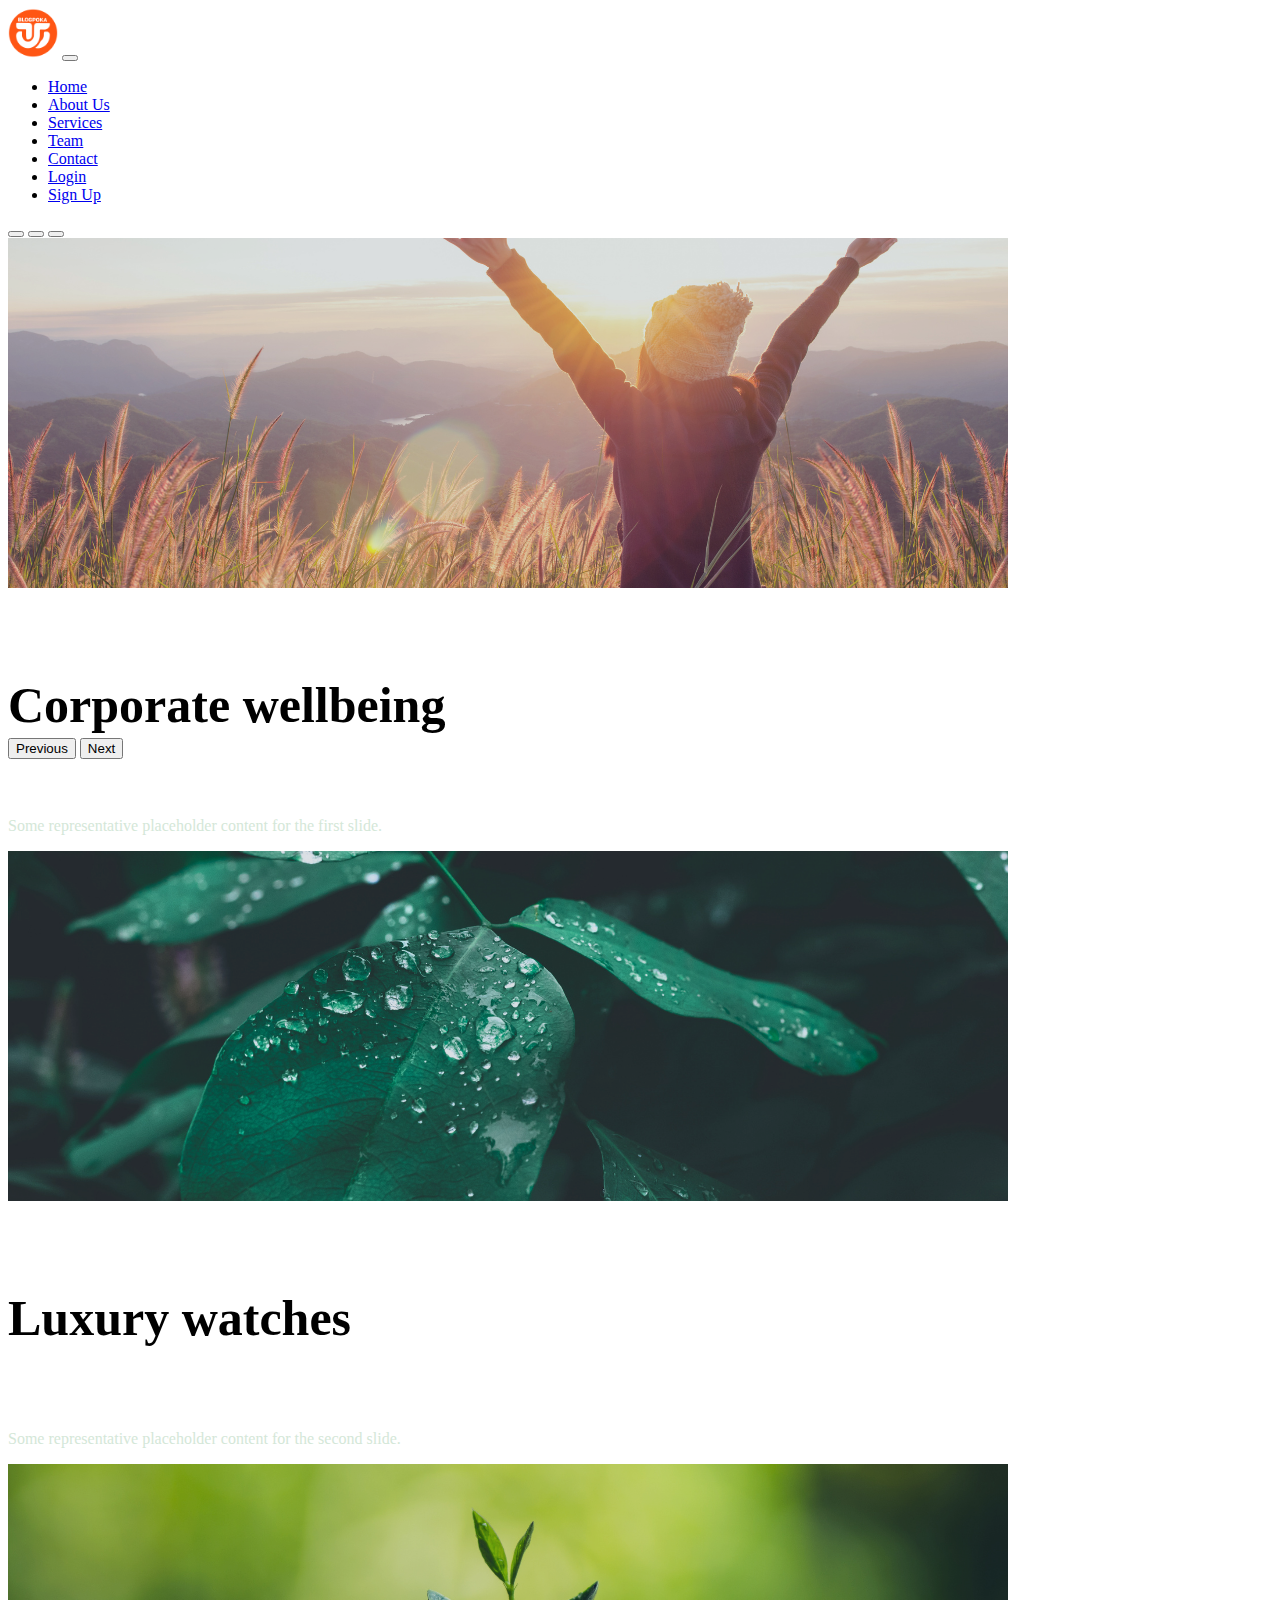
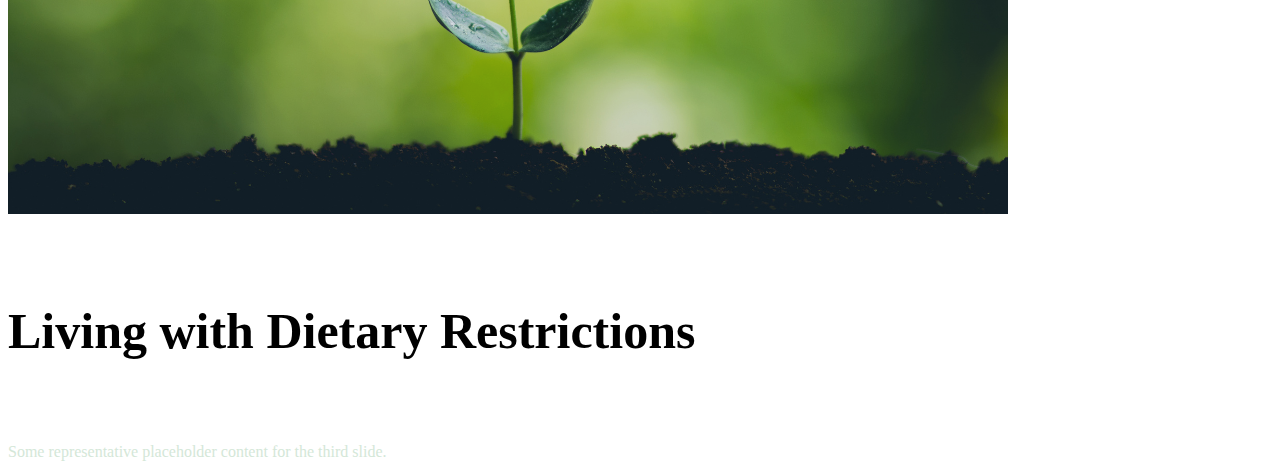
==== index.html @ 7d745b19 "update 1.0.2" ====
<!DOCTYPE html>
<html>
    <head>
        <meta charset="utf-8">
        <meta http-equiv="X-UA-Compatible" content="IE=edge">
        <title></title>
        <meta name="description" content="">
        <meta name="viewport" content="width=device-width, initial-scale=1">
        <link href="https://cdn.jsdelivr.net/npm/bootstrap@5.1.3/dist/css/bootstrap.min.css" rel="stylesheet" integrity="sha384-1BmE4kWBq78iYhFldvKuhfTAU6auU8tT94WrHftjDbrCEXSU1oBoqyl2QvZ6jIW3" crossorigin="anonymous">
        <script src="https://cdn.jsdelivr.net/npm/bootstrap@5.0.2/dist/js/bootstrap.bundle.min.js" integrity="sha384-MrcW6ZMFYlzcLA8Nl+NtUVF0sA7MsXsP1UyJoMp4YLEuNSfAP+JcXn/tWtIaxVXM" crossorigin="anonymous"></script>
        <link rel="icon" type="image/x-icon" href="./img/logo.png">
        <link rel="stylesheet" href="./css/style.css">
    </head>
    <body>
        <nav class="navbar navbar-expand-lg navbar-light bg-light">
            <div class="container-fluid">
                <img src="./img/logo.png" alt="Blogpoka" class="navbar-brand main-logo">
              <button class="navbar-toggler" type="button" data-bs-toggle="collapse" data-bs-target="#navbarNav" aria-controls="navbarNav" aria-expanded="false" aria-label="Toggle navigation">
                <span class="navbar-toggler-icon"></span>
              </button>
              <div class="collapse navbar-collapse justify-content-center" id="navbarNav">
                <ul class="navbar-nav">
                  <li class="nav-item">
                    <a class="nav-link active" aria-current="page" href="./index.html">Home</a>
                  </li>
                  <li class="nav-item">
                    <a class="nav-link" href="./about.html">About Us</a>
                  </li>
                  <li class="nav-item">
                    <a class="nav-link" href="./services.html">Services</a>
                  </li>
                  <li class="nav-item">
                      <a class="nav-link" href="./team.html">Team</a>
                  </li>
                  <li class="nav-item">
                  <a class="nav-link" href="./contact.html">Contact</a>
                  </li>
                  <li class="nav-item">
                      <a class="nav-link" href="./login.html">Login</a>
                  </li>
                  <li class="nav-item">
                      <a class="nav-link" href="./signup.html">Sign Up</a>
                  </li>
                </ul>
              </div>
            </div>
          </nav>
    <main>
      <div id="carouselExampleDark" class="carousel carousel-light slide" data-bs-ride="carousel">
        <div class="carousel-indicators">
          <button type="button" data-bs-target="#carouselExampleDark" data-bs-slide-to="0" class="active" aria-current="true" aria-label="Slide 1"></button>
          <button type="button" data-bs-target="#carouselExampleDark" data-bs-slide-to="1" aria-label="Slide 2"></button>
          <button type="button" data-bs-target="#carouselExampleDark" data-bs-slide-to="2" aria-label="Slide 3"></button>
        </div>
        <div class="carousel-inner">
          <div class="carousel-item active" data-bs-interval="10000">
            <img src="./img/Slide/s1.png" class="d-block w-100" alt="...">
            <div class="carousel-caption d-none d-md-block">
              <h5 class="sw-h5">Corporate wellbeing</h5>
              <p class="sw-s-p">Some representative placeholder content for the first slide.</p>
            </div>
          </div>
          <div class="carousel-item" data-bs-interval="2000">
            <img src="./img/Slide/s2.png" class="d-block w-100" alt="...">
            <div class="carousel-caption d-none d-md-block">
              <h5 class="sw-h5">Luxury watches</h5>
              <p class="sw-s-p">Some representative placeholder content for the second slide.</p>
            </div>
          </div>
          <div class="carousel-item">
            <img src="./img/Slide/s3.png" class="d-block w-100" alt="...">
            <div class="carousel-caption d-none d-md-block">
              <h5 class="sw-h5">Living with Dietary Restrictions</h5>
              <p class="sw-s-p">Some representative placeholder content for the third slide.</p>
            </div>
          </div>
        </div>
        <button class="carousel-control-prev" type="button" data-bs-target="#carouselExampleDark" data-bs-slide="prev">
          <span class="carousel-control-prev-icon" aria-hidden="true"></span>
          <span class="visually-hidden">Previous</span>
        </button>
        <button class="carousel-control-next" type="button" data-bs-target="#carouselExampleDark" data-bs-slide="next">
          <span class="carousel-control-next-icon" aria-hidden="true"></span>
          <span class="visually-hidden">Next</span>
        </button>
      </div>

    </main>


    </body>
</html>
---- css/style.css ----
.main-logo{
    height: 50px;;
}

.carousel-inner{
    width:100%;
    max-height: 500px !important;
}
.carousel-control-next-icon {
    background-image: url("../img/right.png") !important;
}
.carousel-control-prev-icon {
    background-image: url("../img/left.png") !important;
}
.sw-h5{
    font-size: 50px !important;
}
.sw-s-p{
    color: rgb(212, 231, 216);
}
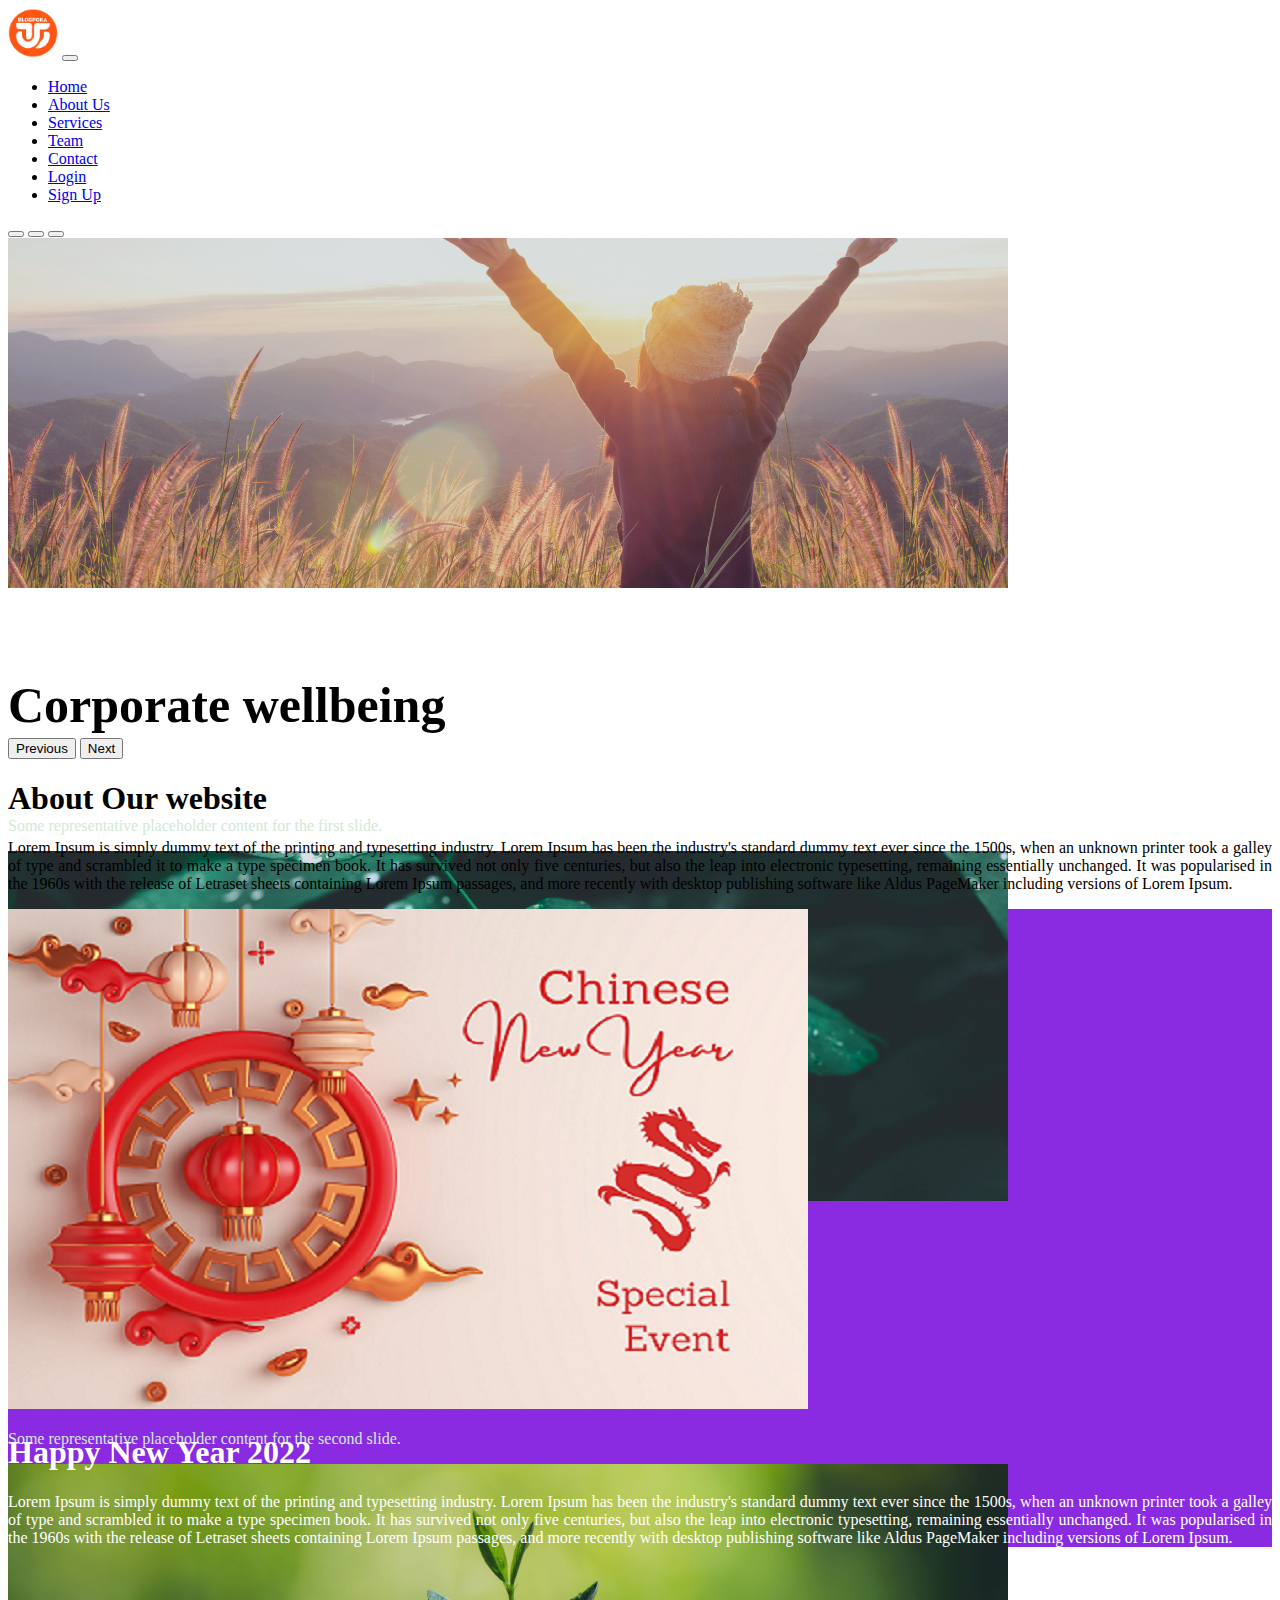
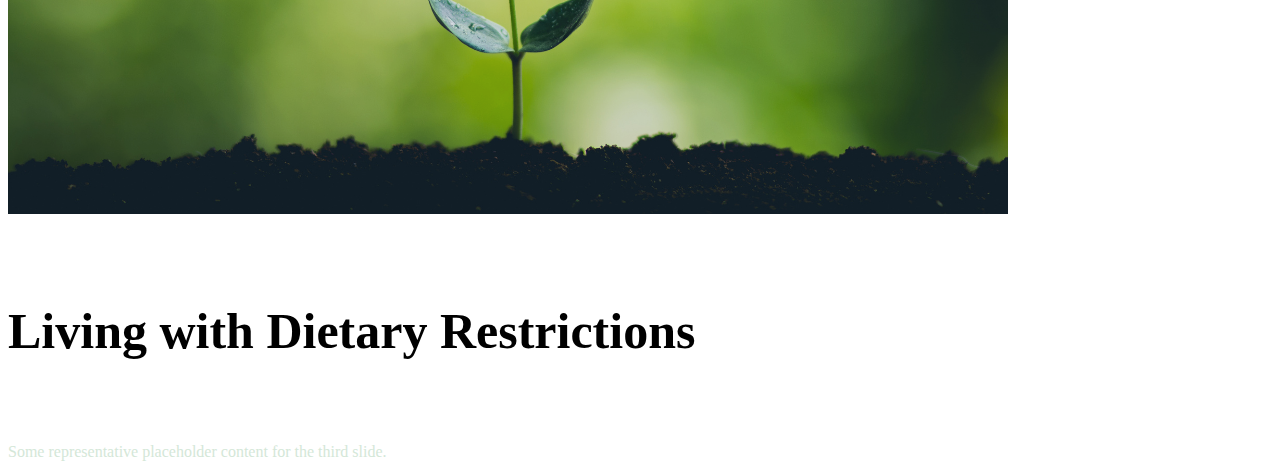
==== commit 2594ffac: "update 1.0.3" ====
--- a/index.html
+++ b/index.html
@@ -10,6 +10,8 @@
         <script src="https://cdn.jsdelivr.net/npm/bootstrap@5.0.2/dist/js/bootstrap.bundle.min.js" integrity="sha384-MrcW6ZMFYlzcLA8Nl+NtUVF0sA7MsXsP1UyJoMp4YLEuNSfAP+JcXn/tWtIaxVXM" crossorigin="anonymous"></script>
         <link rel="icon" type="image/x-icon" href="./img/logo.png">
         <link rel="stylesheet" href="./css/style.css">
+        <script src="https://cdnjs.cloudflare.com/ajax/libs/jquery/3.6.0/jquery.min.js" integrity="sha512-894YE6QWD5I59HgZOGReFYm4dnWc1Qt5NtvYSaNcOP+u1T9qYdvdihz0PPSiiqn/+/3e7Jo4EaG7TubfWGUrMQ==" crossorigin="anonymous" referrerpolicy="no-referrer"></script>
+        <link rel="stylesheet" href="https://pro.fontawesome.com/releases/v5.10.0/css/all.css" integrity="sha384-AYmEC3Yw5cVb3ZcuHtOA93w35dYTsvhLPVnYs9eStHfGJvOvKxVfELGroGkvsg+p" crossorigin="anonymous"/>
     </head>
     <body>
         <nav class="navbar navbar-expand-lg navbar-light bg-light">
@@ -84,7 +86,21 @@
           <span class="visually-hidden">Next</span>
         </button>
       </div>
-
+      <div class="container text-center mt-4 c-css">
+        <h1 class="pb-2 border-bottom text-uppercase fw-light d-inline">About Our website</h1>
+        <p class="mt-4 fs-5 fw-lighter css-p">Lorem Ipsum is simply dummy text of the printing and typesetting industry. Lorem Ipsum has been the industry's standard dummy text ever since the 1500s, when an unknown printer took a galley of type and scrambled it to make a type specimen book. It has survived not only five centuries, but also the leap into electronic typesetting, remaining essentially unchanged. It was popularised in the 1960s with the release of Letraset sheets containing Lorem Ipsum passages, and more recently with desktop publishing software like Aldus PageMaker including versions of Lorem Ipsum.</p>
+      </div>
+      <div class="container-fluid">
+      <div class="c-css2 row align-self-center">
+        <div class="col-xl-6 text-center">
+          <img  class="img-fluid m-1 rounded-3" src="./img/h2.png" alt="">
+        </div>
+        <div class="col-xl-6 align-self-center border-start border-5">
+          <h1 class="text-center mt-3 pt-3 fw-normal border-top border-5">Happy New Year 2022</h1>
+          <p class="fs-5 fw-lighter pt-2 css-p">Lorem Ipsum is simply dummy text of the printing and typesetting industry. Lorem Ipsum has been the industry's standard dummy text ever since the 1500s, when an unknown printer took a galley of type and scrambled it to make a type specimen book. It has survived not only five centuries, but also the leap into electronic typesetting, remaining essentially unchanged. It was popularised in the 1960s with the release of Letraset sheets containing Lorem Ipsum passages, and more recently with desktop publishing software like Aldus PageMaker including versions of Lorem Ipsum.</P>
+        </div>
+      </div>
+    </div>
     </main>
 
 
--- a/css/style.css
+++ b/css/style.css
@@ -1,5 +1,5 @@
 .main-logo{
-    height: 50px;;
+    height: 50px;
 }
 
 .carousel-inner{
@@ -18,3 +18,20 @@
 .sw-s-p{
     color: rgb(212, 231, 216);
 }
+.main-logo{
+    height: 50px;
+}
+.carousel-inner{
+    width:100%;
+    max-height: 500px !important;
+}
+.css-p{
+    text-align: justify;
+}
+.c-css2{
+    background-color: blueviolet;
+    color: #fff;
+}
+.c3-css{
+    width: 100% !important;
+}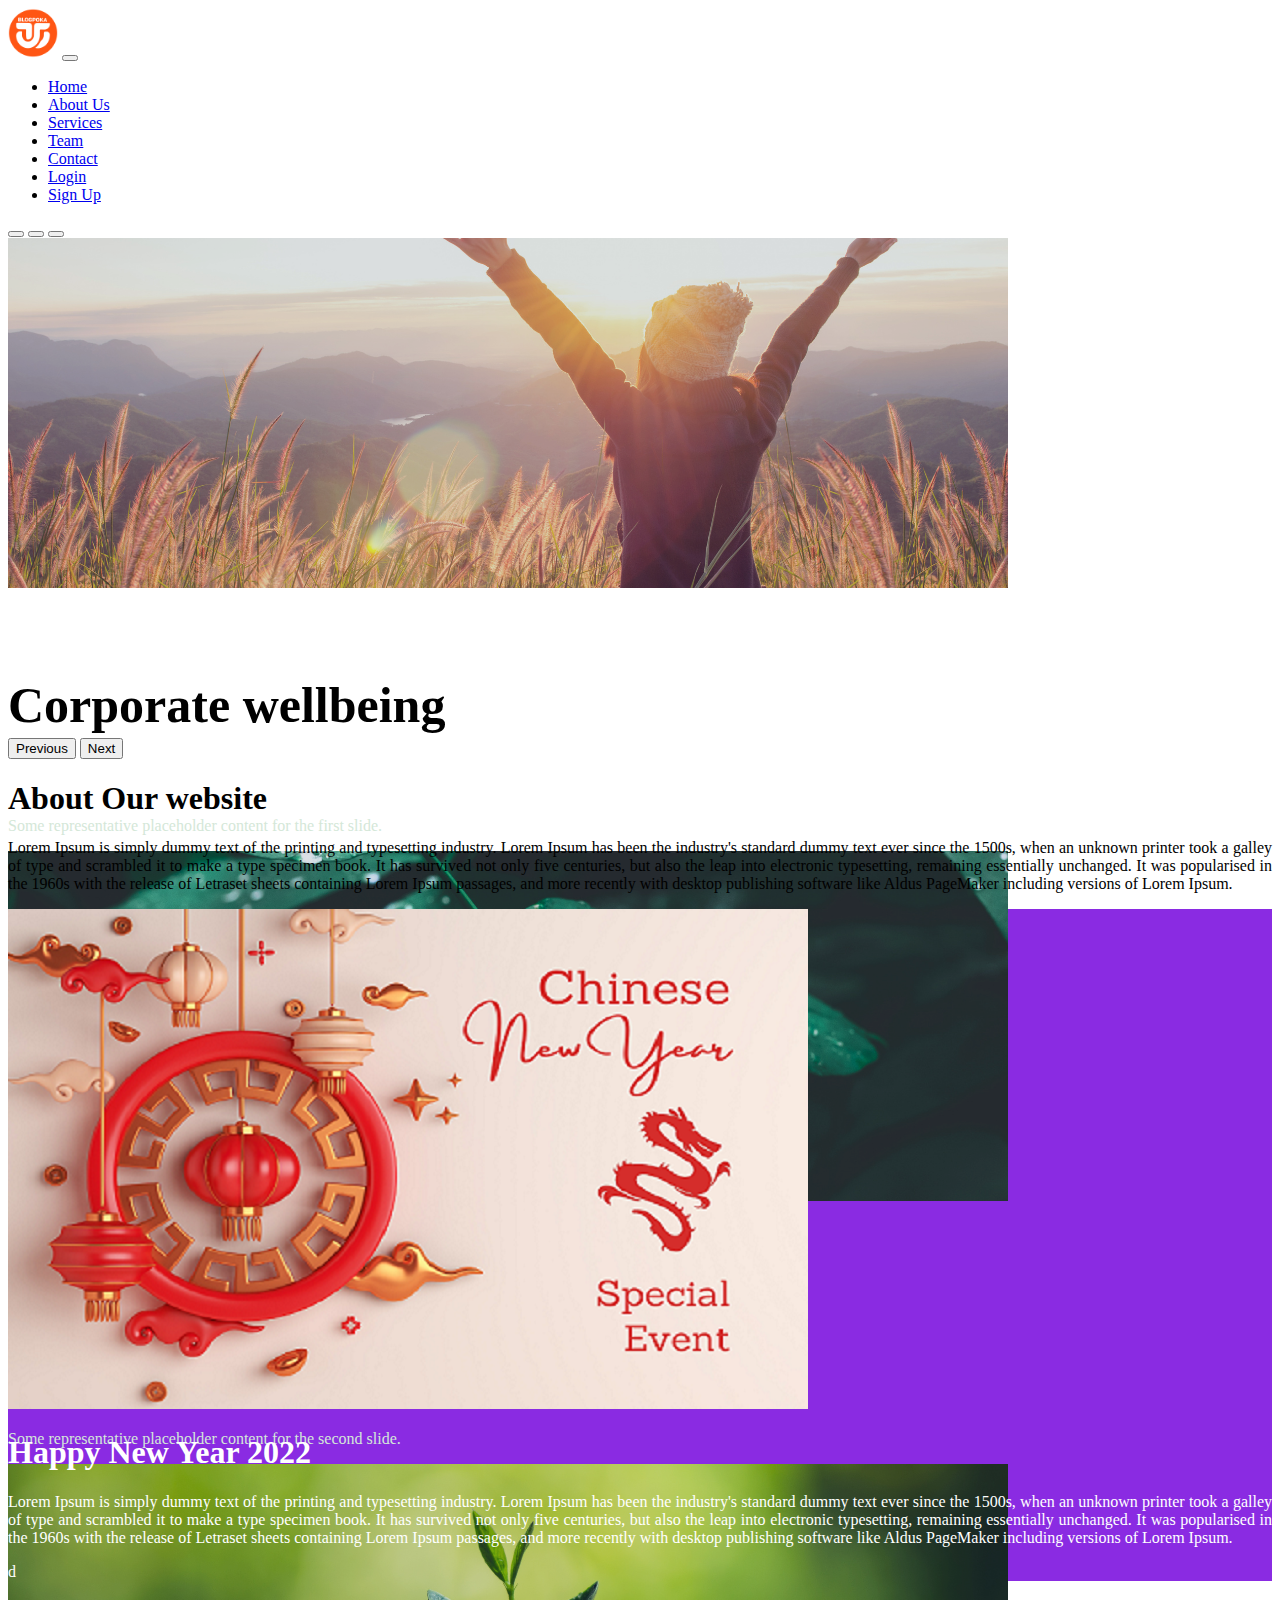
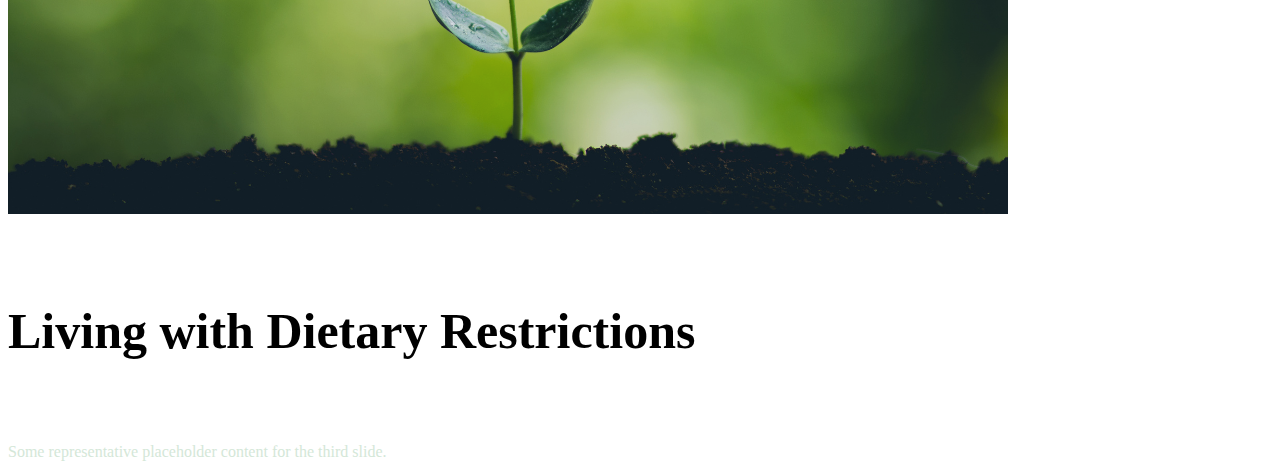
==== commit 8a162913: "message" ====
--- a/index.html
+++ b/index.html
@@ -98,7 +98,7 @@
         <div class="col-xl-6 align-self-center border-start border-5">
           <h1 class="text-center mt-3 pt-3 fw-normal border-top border-5">Happy New Year 2022</h1>
           <p class="fs-5 fw-lighter pt-2 css-p">Lorem Ipsum is simply dummy text of the printing and typesetting industry. Lorem Ipsum has been the industry's standard dummy text ever since the 1500s, when an unknown printer took a galley of type and scrambled it to make a type specimen book. It has survived not only five centuries, but also the leap into electronic typesetting, remaining essentially unchanged. It was popularised in the 1960s with the release of Letraset sheets containing Lorem Ipsum passages, and more recently with desktop publishing software like Aldus PageMaker including versions of Lorem Ipsum.</P>
-        </div>
+        d</div>
       </div>
     </div>
     </main>
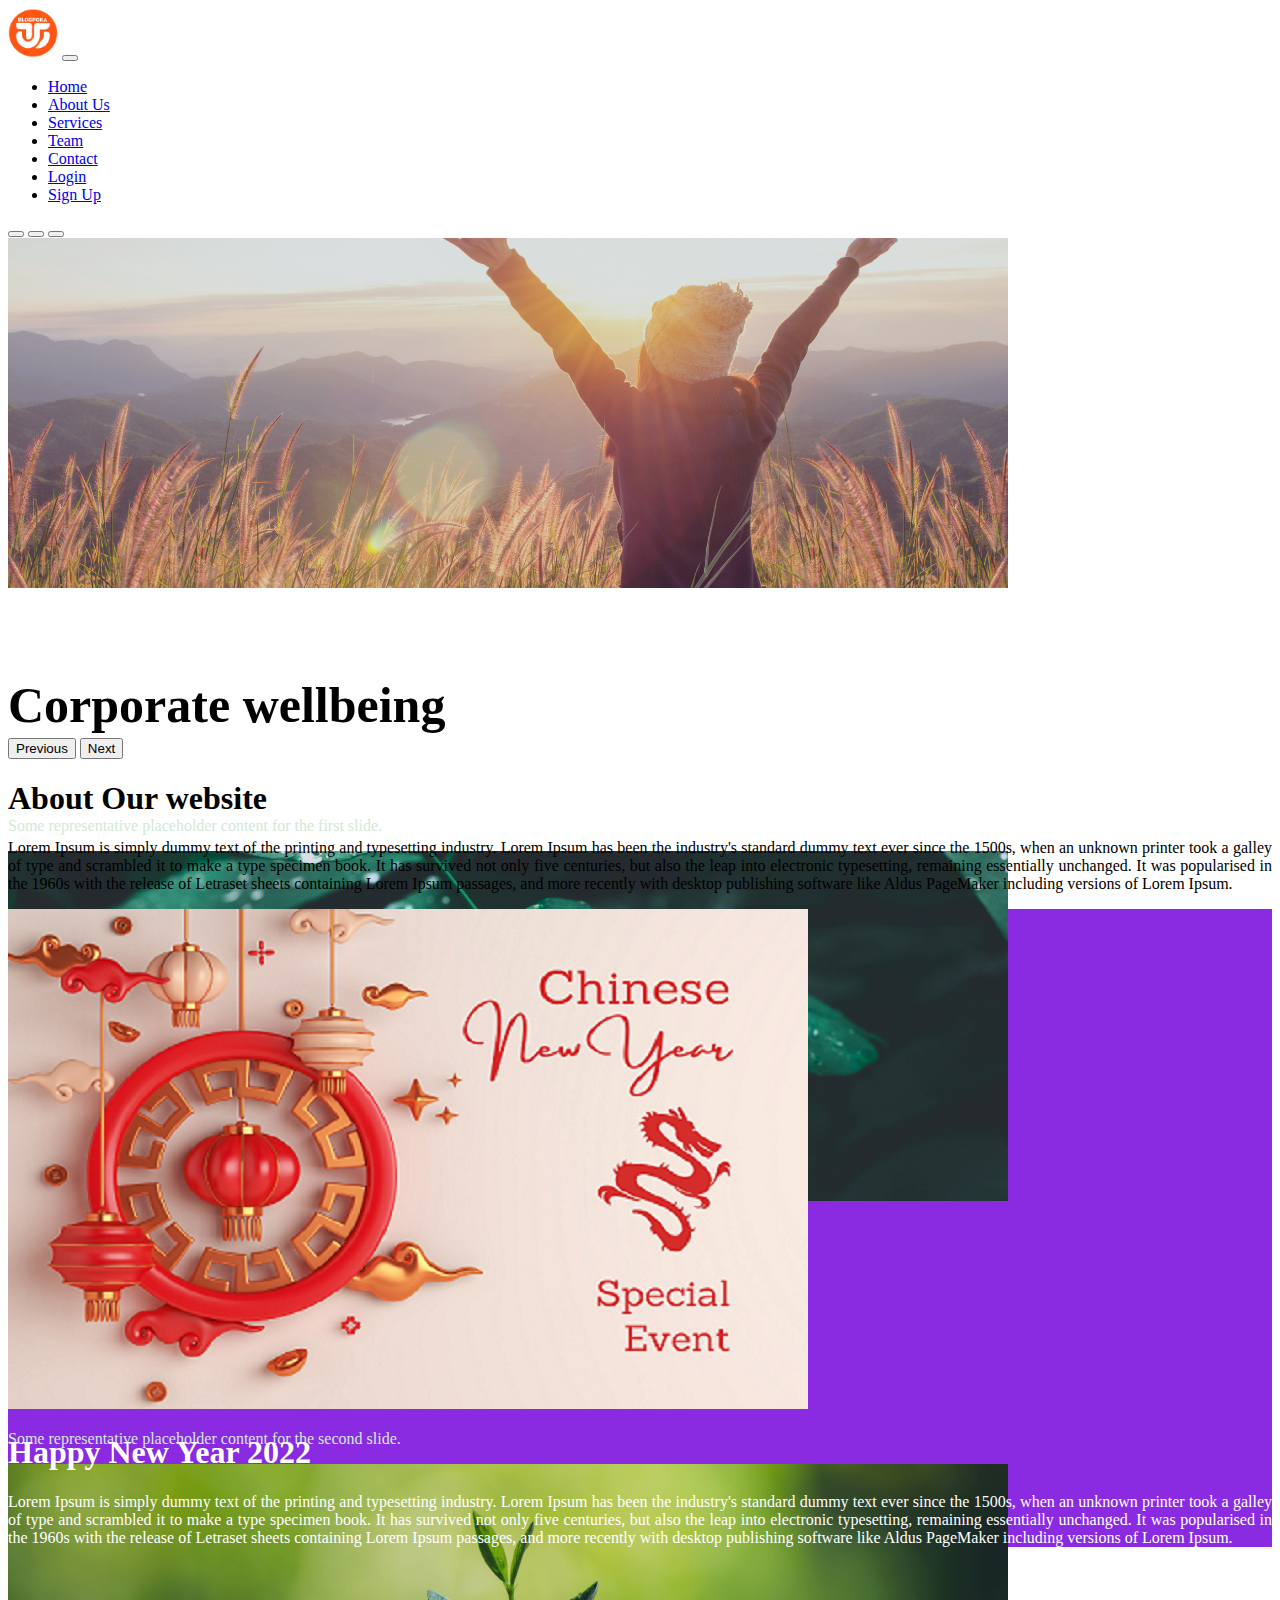
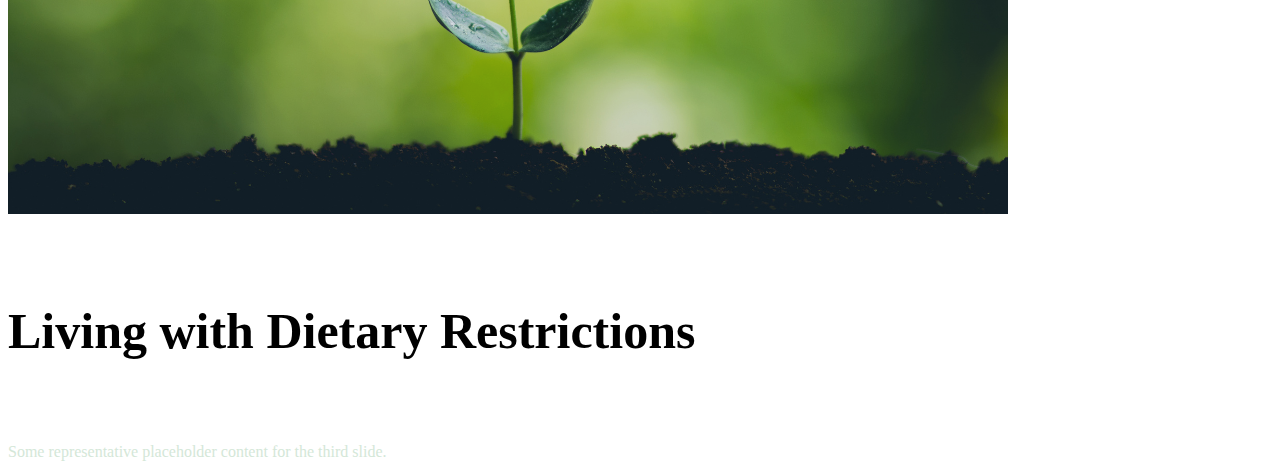
==== commit 54fb3f05: "update 1.0.3" ====
--- a/index.html
+++ b/index.html
@@ -98,7 +98,7 @@
         <div class="col-xl-6 align-self-center border-start border-5">
           <h1 class="text-center mt-3 pt-3 fw-normal border-top border-5">Happy New Year 2022</h1>
           <p class="fs-5 fw-lighter pt-2 css-p">Lorem Ipsum is simply dummy text of the printing and typesetting industry. Lorem Ipsum has been the industry's standard dummy text ever since the 1500s, when an unknown printer took a galley of type and scrambled it to make a type specimen book. It has survived not only five centuries, but also the leap into electronic typesetting, remaining essentially unchanged. It was popularised in the 1960s with the release of Letraset sheets containing Lorem Ipsum passages, and more recently with desktop publishing software like Aldus PageMaker including versions of Lorem Ipsum.</P>
-        d</div>
+        </div>
       </div>
     </div>
     </main>
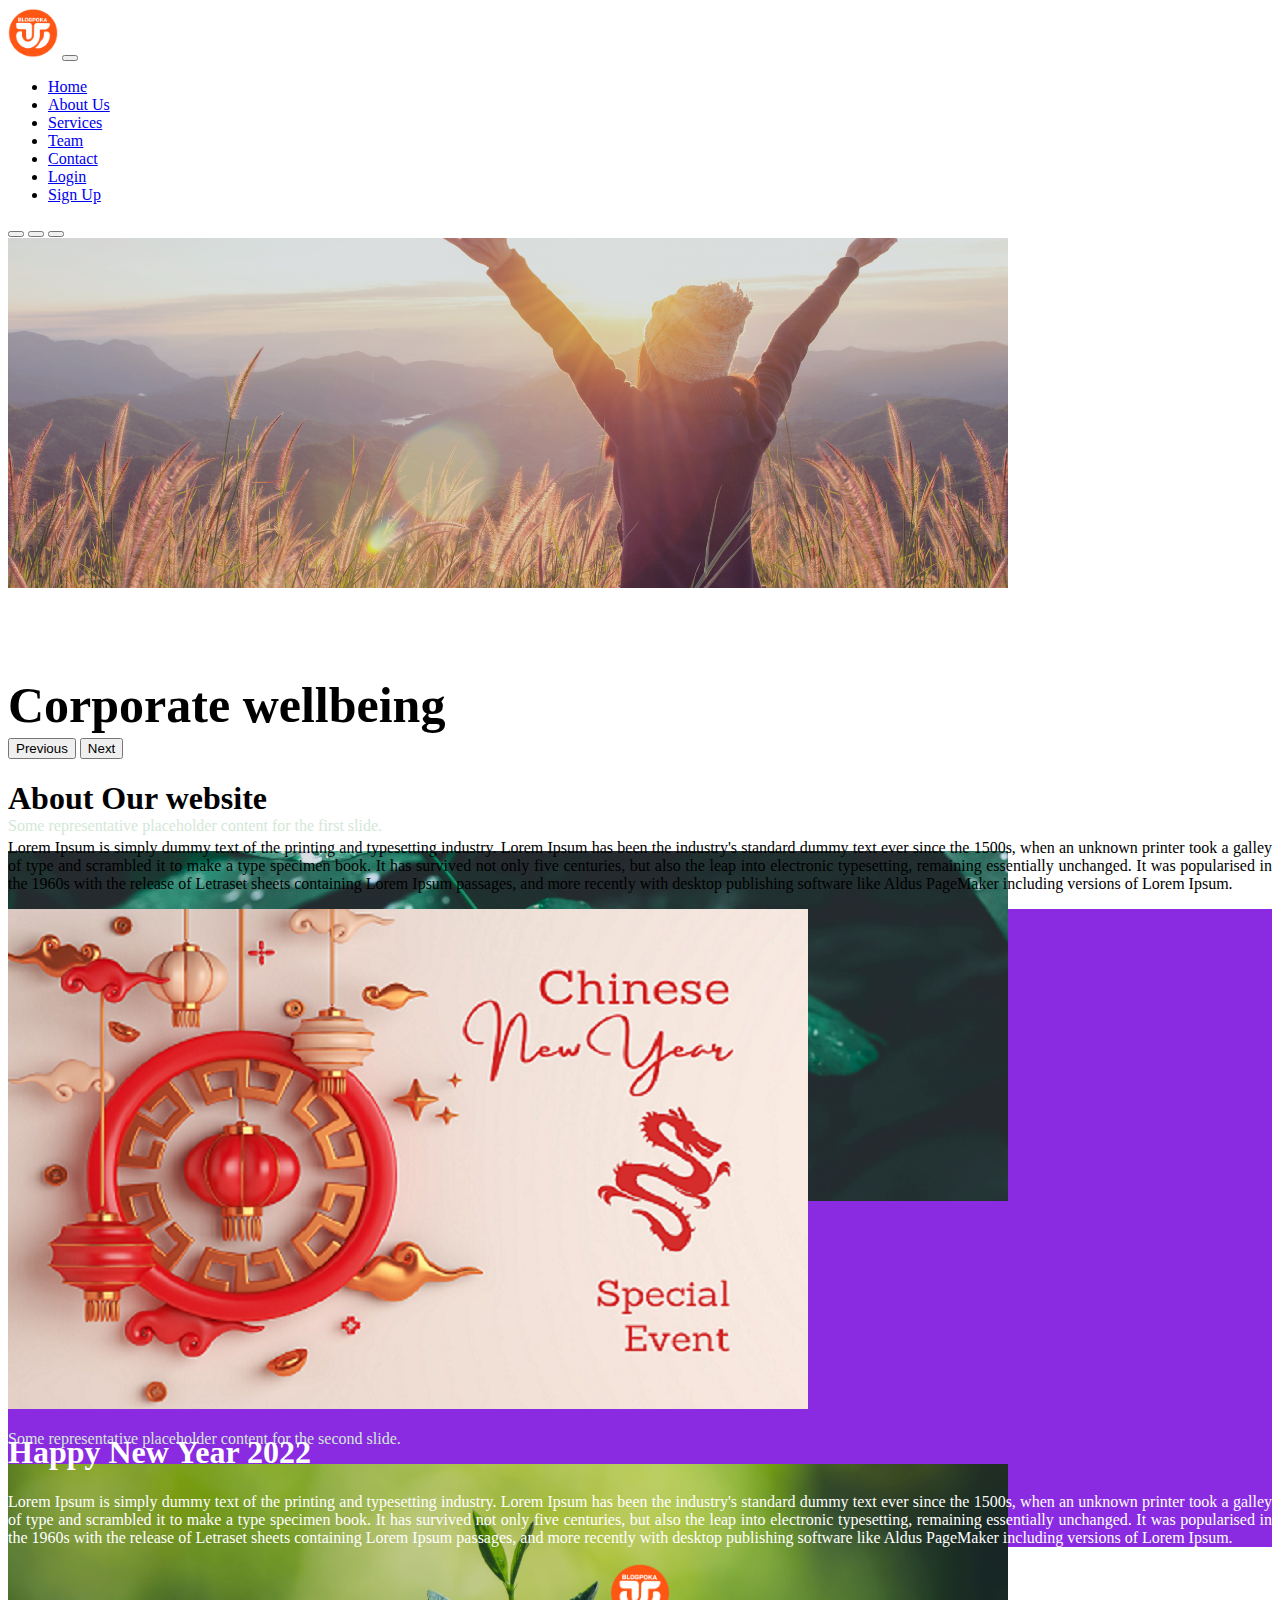
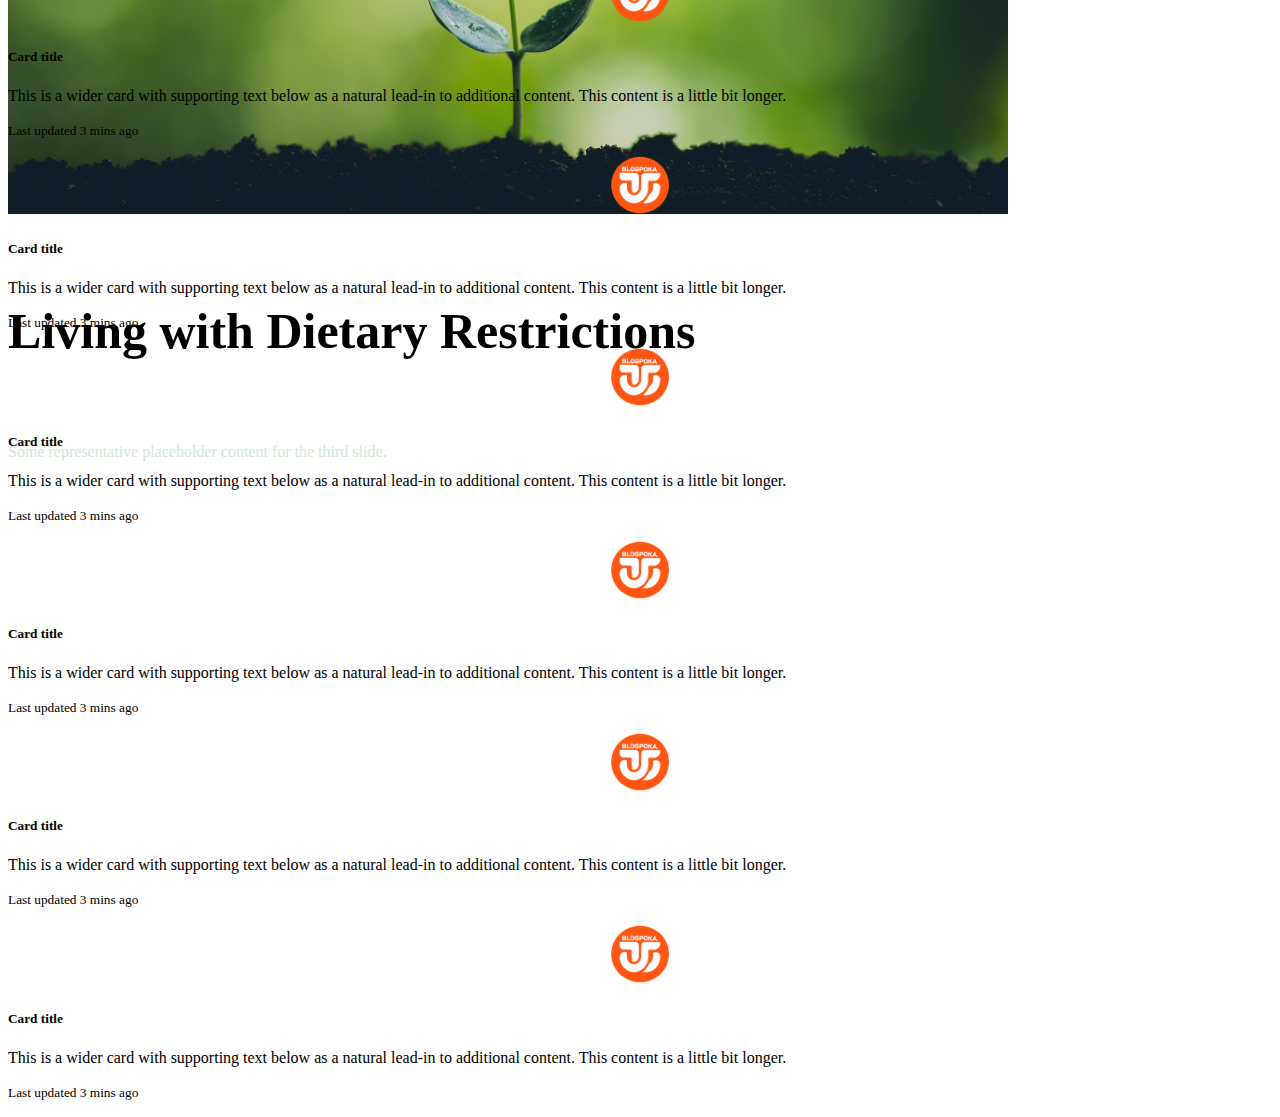
==== commit 5c8d5d7c: "Update 10" ====
--- a/index.html
+++ b/index.html
@@ -14,7 +14,7 @@
         <link rel="stylesheet" href="https://pro.fontawesome.com/releases/v5.10.0/css/all.css" integrity="sha384-AYmEC3Yw5cVb3ZcuHtOA93w35dYTsvhLPVnYs9eStHfGJvOvKxVfELGroGkvsg+p" crossorigin="anonymous"/>
     </head>
     <body>
-        <nav class="navbar navbar-expand-lg navbar-light bg-light">
+        <nav class="navbar navbar-expand-lg navbar-dark bg-dark">
             <div class="container-fluid">
                 <img src="./img/logo.png" alt="Blogpoka" class="navbar-brand main-logo">
               <button class="navbar-toggler" type="button" data-bs-toggle="collapse" data-bs-target="#navbarNav" aria-controls="navbarNav" aria-expanded="false" aria-label="Toggle navigation">
@@ -101,8 +101,66 @@
         </div>
       </div>
     </div>
-    </main>
+    
+    <div class="card-group text-center">
+      <div class="card">
+        <center><img src="./img/logo.png" class="card-img-top mt-4" alt="..."></center>
+        <div class="card-body">
+          <h5 class="card-title">Card title</h5>
+          <p class="card-text">This is a wider card with supporting text below as a natural lead-in to additional content. This content is a little bit longer.</p>
+          <p class="card-text"><small class="text-muted">Last updated 3 mins ago</small></p>
+        </div>
+      </div>
+      <div class="card">
+        <center><img src="./img/logo.png" class="card-img-top mt-4" alt="..."></center>
+        <div class="card-body">
+          <h5 class="card-title">Card title</h5>
+          <p class="card-text">This is a wider card with supporting text below as a natural lead-in to additional content. This content is a little bit longer.</p>
+          <p class="card-text"><small class="text-muted">Last updated 3 mins ago</small></p>
+        </div>
+      </div>
+      <div class="card">
+        <center><img src="./img/logo.png" class="card-img-top mt-4" alt="..."></center>
+        <div class="card-body">
+          <h5 class="card-title">Card title</h5>
+          <p class="card-text">This is a wider card with supporting text below as a natural lead-in to additional content. This content is a little bit longer.</p>
+          <p class="card-text"><small class="text-muted">Last updated 3 mins ago</small></p>
+        </div>
+      </div>
+      <div class="card">
+        <center><img src="./img/logo.png" class="card-img-top mt-4" alt="..."></center>
+        <div class="card-body">
+          <h5 class="card-title">Card title</h5>
+          <p class="card-text">This is a wider card with supporting text below as a natural lead-in to additional content. This content is a little bit longer.</p>
+          <p class="card-text"><small class="text-muted">Last updated 3 mins ago</small></p>
+        </div>
+      </div>
+      <div class="card">
+        <center><img src="./img/logo.png" class="card-img-top mt-4" alt="..."></center>
+        <div class="card-body">
+          <h5 class="card-title">Card title</h5>
+          <p class="card-text">This is a wider card with supporting text below as a natural lead-in to additional content. This content is a little bit longer.</p>
+          <p class="card-text"><small class="text-muted">Last updated 3 mins ago</small></p>
+        </div>
+      </div>
+      <div class="card">
+        <center><img src="./img/logo.png" class="card-img-top mt-4" alt="..."></center>
+        <div class="card-body">
+          <h5 class="card-title">Card title</h5>
+          <p class="card-text">This is a wider card with supporting text below as a natural lead-in to additional content. This content is a little bit longer.</p>
+          <p class="card-text"><small class="text-muted">Last updated 3 mins ago</small></p>
+        </div>
+      </div>
+    </div>
 
 
+
+
+
+
+
+
+
+    </main>
     </body>
 </html>--- a/css/style.css
+++ b/css/style.css
@@ -34,4 +34,8 @@
 }
 .c3-css{
     width: 100% !important;
+}
+.card img{
+    height: 60px;
+    width:  60px;
 }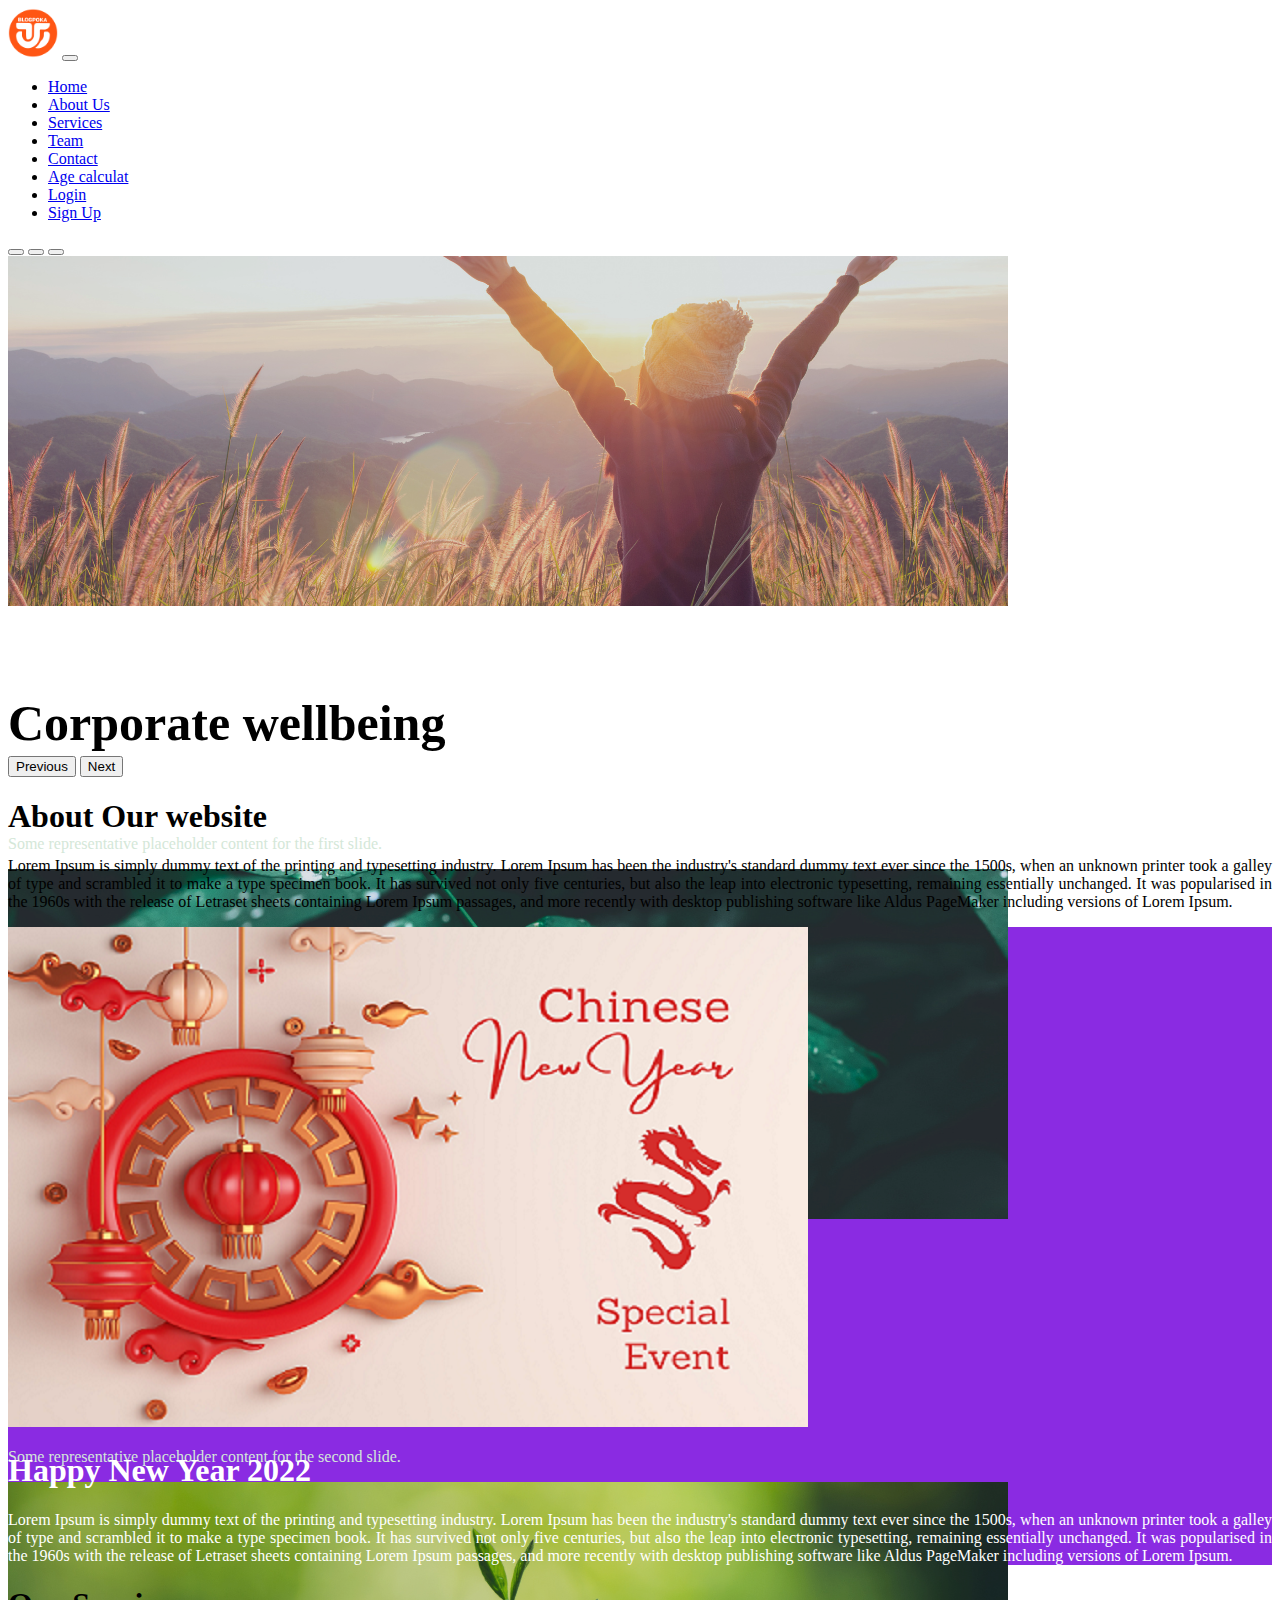
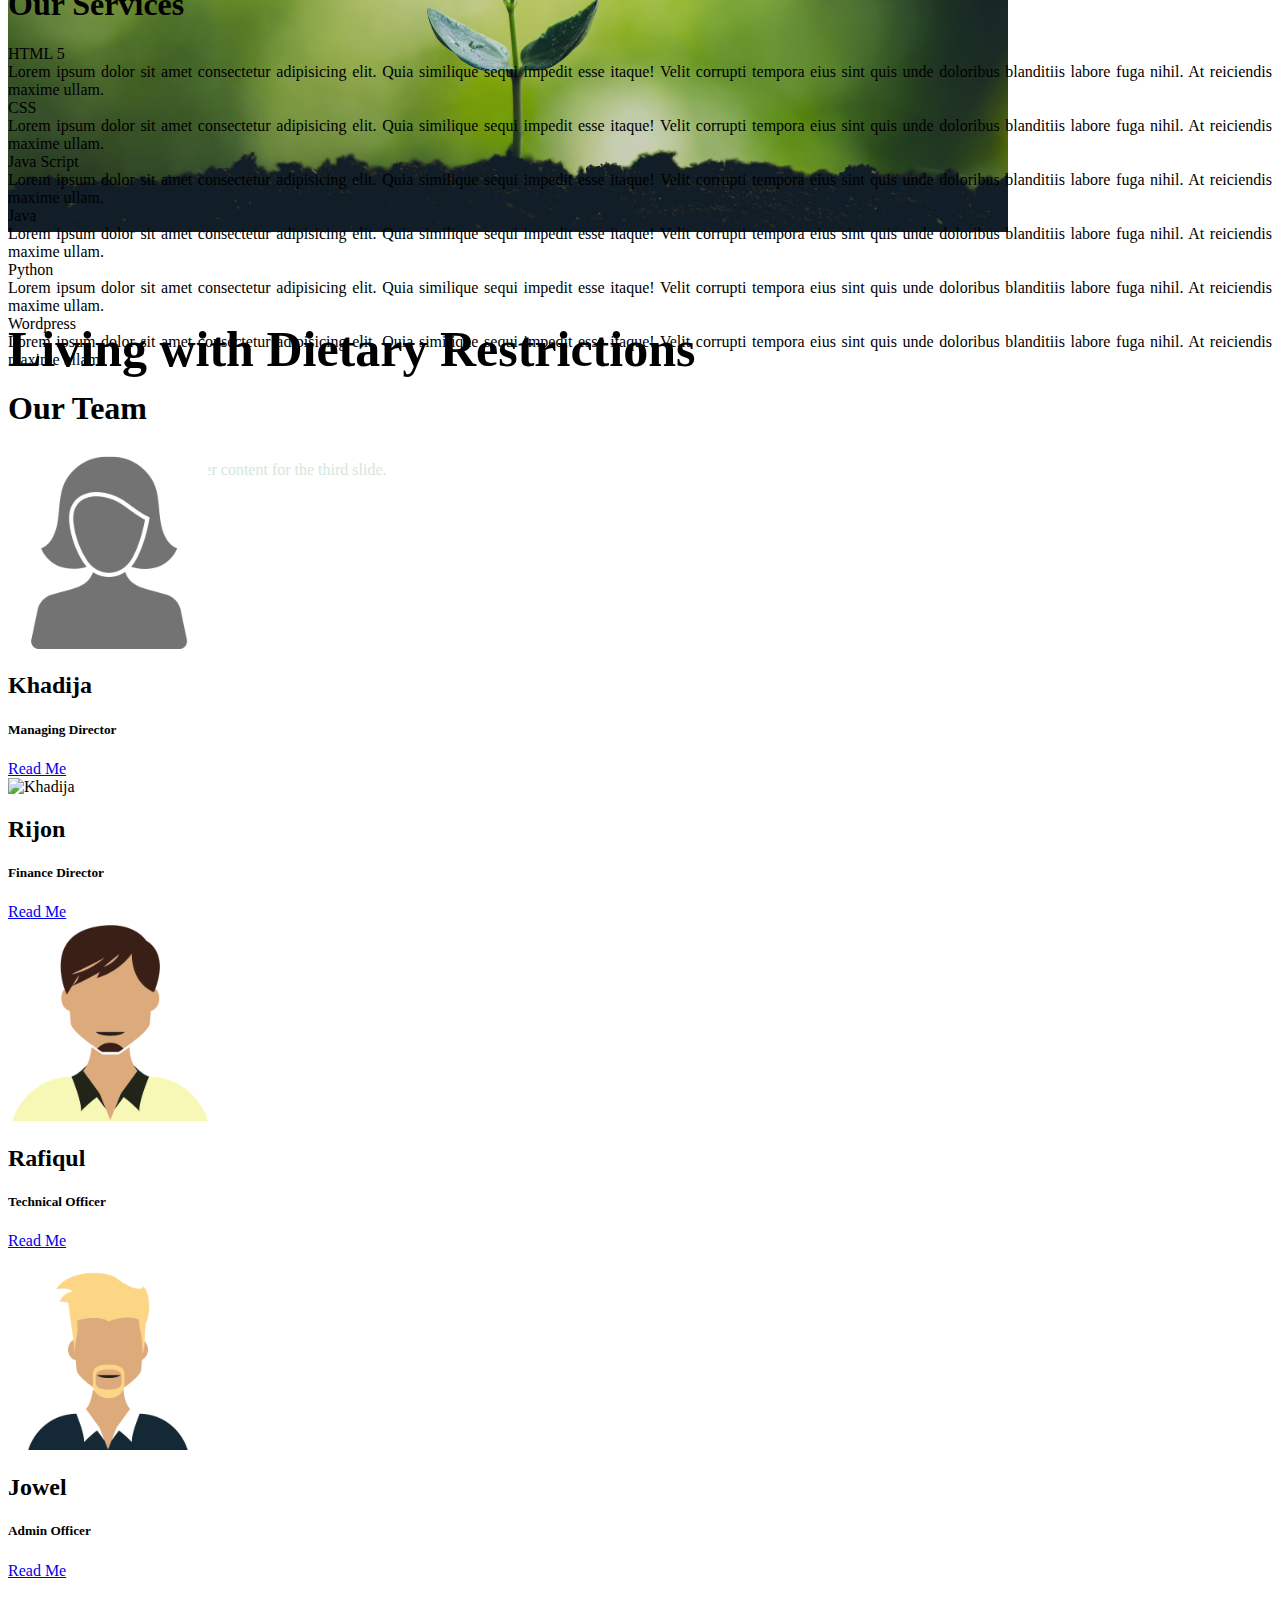
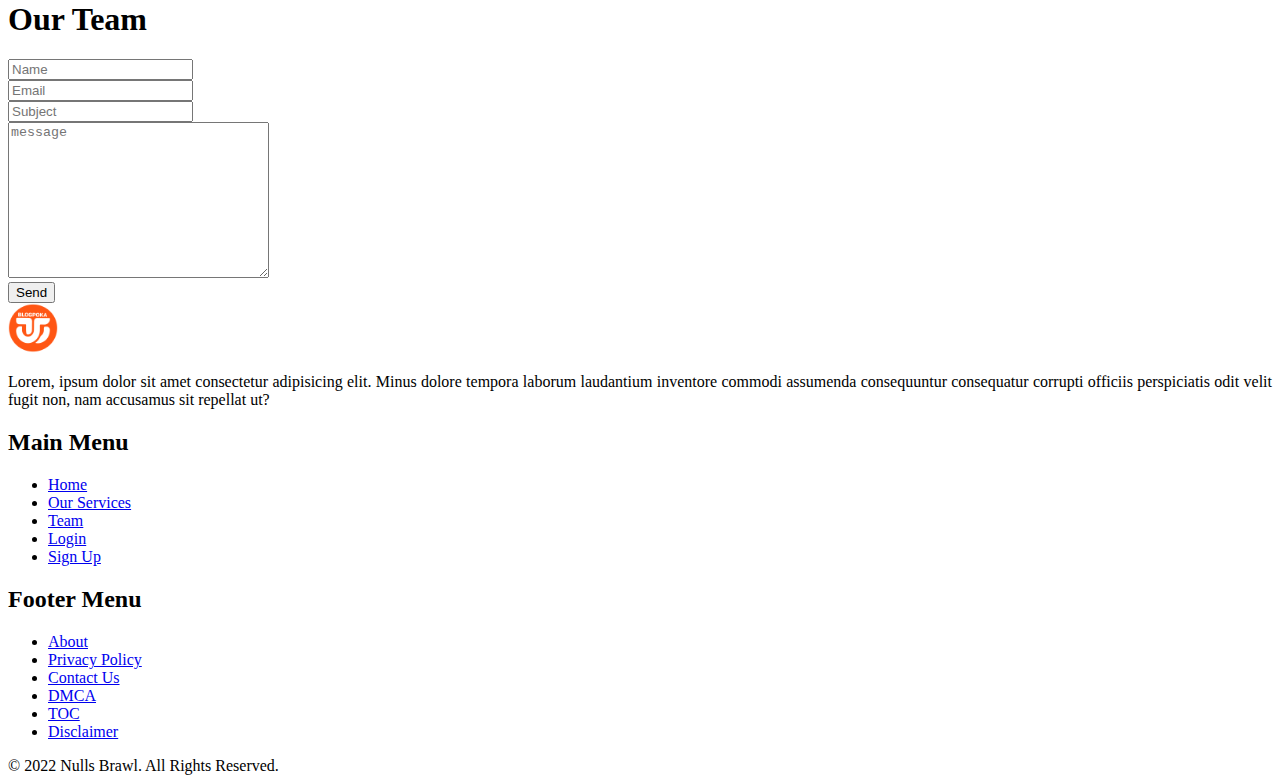
==== commit 32583939: "done home page" ====
--- a/index.html
+++ b/index.html
@@ -14,6 +14,7 @@
         <link rel="stylesheet" href="https://pro.fontawesome.com/releases/v5.10.0/css/all.css" integrity="sha384-AYmEC3Yw5cVb3ZcuHtOA93w35dYTsvhLPVnYs9eStHfGJvOvKxVfELGroGkvsg+p" crossorigin="anonymous"/>
     </head>
     <body>
+      <!-- Start Nav Bar-->
         <nav class="navbar navbar-expand-lg navbar-dark bg-dark">
             <div class="container-fluid">
                 <img src="./img/logo.png" alt="Blogpoka" class="navbar-brand main-logo">
@@ -38,6 +39,9 @@
                   <a class="nav-link" href="./contact.html">Contact</a>
                   </li>
                   <li class="nav-item">
+                    <a class="nav-link" href="./Age calculat.html">Age calculat</a>
+                </li>
+                  <li class="nav-item">
                       <a class="nav-link" href="./login.html">Login</a>
                   </li>
                   <li class="nav-item">
@@ -47,7 +51,9 @@
               </div>
             </div>
           </nav>
+          <!-- End Nav Bar-->
     <main>
+      <!--Start carousel -->
       <div id="carouselExampleDark" class="carousel carousel-light slide" data-bs-ride="carousel">
         <div class="carousel-indicators">
           <button type="button" data-bs-target="#carouselExampleDark" data-bs-slide-to="0" class="active" aria-current="true" aria-label="Slide 1"></button>
@@ -86,81 +92,209 @@
           <span class="visually-hidden">Next</span>
         </button>
       </div>
+      <!--End carousel -->
+      <!--Start About Our website -->
       <div class="container text-center mt-4 c-css">
         <h1 class="pb-2 border-bottom text-uppercase fw-light d-inline">About Our website</h1>
         <p class="mt-4 fs-5 fw-lighter css-p">Lorem Ipsum is simply dummy text of the printing and typesetting industry. Lorem Ipsum has been the industry's standard dummy text ever since the 1500s, when an unknown printer took a galley of type and scrambled it to make a type specimen book. It has survived not only five centuries, but also the leap into electronic typesetting, remaining essentially unchanged. It was popularised in the 1960s with the release of Letraset sheets containing Lorem Ipsum passages, and more recently with desktop publishing software like Aldus PageMaker including versions of Lorem Ipsum.</p>
       </div>
-      <div class="container-fluid">
+      <!--End About Our website -->
+      <!--Start Img with HNY text -->
+      <div class="container-fluid mt-5">
       <div class="c-css2 row align-self-center">
         <div class="col-xl-6 text-center">
           <img  class="img-fluid m-1 rounded-3" src="./img/h2.png" alt="">
         </div>
-        <div class="col-xl-6 align-self-center border-start border-5">
-          <h1 class="text-center mt-3 pt-3 fw-normal border-top border-5">Happy New Year 2022</h1>
+        <div class="col-xl-6 align-self-center">
+          <h1 class="text-center mt-3 pt-3 fw-normal ">Happy New Year 2022</h1>
           <p class="fs-5 fw-lighter pt-2 css-p">Lorem Ipsum is simply dummy text of the printing and typesetting industry. Lorem Ipsum has been the industry's standard dummy text ever since the 1500s, when an unknown printer took a galley of type and scrambled it to make a type specimen book. It has survived not only five centuries, but also the leap into electronic typesetting, remaining essentially unchanged. It was popularised in the 1960s with the release of Letraset sheets containing Lorem Ipsum passages, and more recently with desktop publishing software like Aldus PageMaker including versions of Lorem Ipsum.</P>
         </div>
       </div>
     </div>
-    
-    <div class="card-group text-center">
-      <div class="card">
-        <center><img src="./img/logo.png" class="card-img-top mt-4" alt="..."></center>
-        <div class="card-body">
-          <h5 class="card-title">Card title</h5>
-          <p class="card-text">This is a wider card with supporting text below as a natural lead-in to additional content. This content is a little bit longer.</p>
-          <p class="card-text"><small class="text-muted">Last updated 3 mins ago</small></p>
-        </div>
-      </div>
-      <div class="card">
-        <center><img src="./img/logo.png" class="card-img-top mt-4" alt="..."></center>
-        <div class="card-body">
-          <h5 class="card-title">Card title</h5>
-          <p class="card-text">This is a wider card with supporting text below as a natural lead-in to additional content. This content is a little bit longer.</p>
-          <p class="card-text"><small class="text-muted">Last updated 3 mins ago</small></p>
-        </div>
-      </div>
-      <div class="card">
-        <center><img src="./img/logo.png" class="card-img-top mt-4" alt="..."></center>
-        <div class="card-body">
-          <h5 class="card-title">Card title</h5>
-          <p class="card-text">This is a wider card with supporting text below as a natural lead-in to additional content. This content is a little bit longer.</p>
-          <p class="card-text"><small class="text-muted">Last updated 3 mins ago</small></p>
-        </div>
-      </div>
-      <div class="card">
-        <center><img src="./img/logo.png" class="card-img-top mt-4" alt="..."></center>
-        <div class="card-body">
-          <h5 class="card-title">Card title</h5>
-          <p class="card-text">This is a wider card with supporting text below as a natural lead-in to additional content. This content is a little bit longer.</p>
-          <p class="card-text"><small class="text-muted">Last updated 3 mins ago</small></p>
-        </div>
-      </div>
-      <div class="card">
-        <center><img src="./img/logo.png" class="card-img-top mt-4" alt="..."></center>
-        <div class="card-body">
-          <h5 class="card-title">Card title</h5>
-          <p class="card-text">This is a wider card with supporting text below as a natural lead-in to additional content. This content is a little bit longer.</p>
-          <p class="card-text"><small class="text-muted">Last updated 3 mins ago</small></p>
-        </div>
-      </div>
-      <div class="card">
-        <center><img src="./img/logo.png" class="card-img-top mt-4" alt="..."></center>
-        <div class="card-body">
-          <h5 class="card-title">Card title</h5>
-          <p class="card-text">This is a wider card with supporting text below as a natural lead-in to additional content. This content is a little bit longer.</p>
-          <p class="card-text"><small class="text-muted">Last updated 3 mins ago</small></p>
+    <!--End Img with HNY text -->
+    <!--Start Our Services -->
+    <div class="container pt-3">
+      <div class="text-center mt-3"><h1 class="border-bottom border-2 text-uppercase fw-light d-inline">Our Services</h1></div>
+      <div class="row row-cols-1 row-cols-lg-3 mt-4">
+        <div class="col">
+          <div class="card mt-3 text-center">
+            <div class="card-header"><i class="fab fa-html5 fa-5x"></i></div>
+            <div class="card-body bg-info text-black">
+              <div class="card-title fw-bold fs-1">HTML 5</div>
+              <div class="card-text css-p">
+                Lorem ipsum dolor sit amet consectetur adipisicing elit. Quia similique sequi impedit esse itaque! Velit corrupti tempora eius sint quis unde doloribus blanditiis labore fuga nihil. At reiciendis maxime ullam.
+              </div>
+            </div>
+          </div>
+        </div>
+        <div class="col">
+          <div class="card mt-3 text-center">
+            <div class="card-header"><i class="fab fa-css3 fa-5x"></i></div>
+            <div class="card-body bg-dark text-white">
+              <div class="card-title fw-bold fs-1">CSS</div>
+              <div class="card-text css-p">
+                Lorem ipsum dolor sit amet consectetur adipisicing elit. Quia similique sequi impedit esse itaque! Velit corrupti tempora eius sint quis unde doloribus blanditiis labore fuga nihil. At reiciendis maxime ullam.
+              </div>
+            </div>
+          </div>
+        </div>
+        <div class="col">
+          <div class="card mt-3 text-center">
+            <div class="card-header"><i class="fab fa-js fa-5x"></i></div>
+            <div class="card-body bg-success text-white">
+              <div class="card-title fw-bold fs-1">Java Script</div>
+              <div class="card-text css-p">
+                Lorem ipsum dolor sit amet consectetur adipisicing elit. Quia similique sequi impedit esse itaque! Velit corrupti tempora eius sint quis unde doloribus blanditiis labore fuga nihil. At reiciendis maxime ullam.
+              </div>
+            </div>
+          </div>
+        </div>
+        <div class="col">
+          <div class="card mt-3 text-center">
+            <div class="card-header" ><i class="fab fa-java fa-5x"></i></div>
+            <div class="card-body bg-warning text-black">
+              <div class="card-title fw-bold fs-1">Java</div>
+              <div class="card-text css-p">
+                Lorem ipsum dolor sit amet consectetur adipisicing elit. Quia similique sequi impedit esse itaque! Velit corrupti tempora eius sint quis unde doloribus blanditiis labore fuga nihil. At reiciendis maxime ullam.
+              </div>
+            </div>
+          </div>
+        </div>
+        <div class="col">
+          <div class="card mt-3 text-center">
+            <div class="card-header"><i class="fab fa-python fa-5x"></i></div>
+            <div class="card-body bg-secondary text-white">
+              <div class="card-title fw-bold fs-1">Python</div>
+              <div class="card-text css-p">
+                Lorem ipsum dolor sit amet consectetur adipisicing elit. Quia similique sequi impedit esse itaque! Velit corrupti tempora eius sint quis unde doloribus blanditiis labore fuga nihil. At reiciendis maxime ullam.
+              </div>
+            </div>
+          </div>
+        </div>
+        <div class="col">
+          <div class="card mt-3 text-center">
+            <div class="card-header"><i class="fab fa-wordpress fa-5x "></i></div>
+            <div class="card-body bg-primary text-white">
+              <div class="card-title fw-bold fs-1 ">Wordpress</div>
+              <div class="card-text css-p">
+                Lorem ipsum dolor sit amet consectetur adipisicing elit. Quia similique sequi impedit esse itaque! Velit corrupti tempora eius sint quis unde doloribus blanditiis labore fuga nihil. At reiciendis maxime ullam.
+              </div>
+            </div>
+          </div>
         </div>
       </div>
     </div>
-
-
-
-
-
-
-
-
-
+    <!--End Our Services -->
+    <!--Start Team -->
+    <div class="container">
+    <div class="text-center mt-3"><h1 class="border-bottom border-2 text-uppercase fw-light d-inline">Our Team</h1></div>
+      <div class="t-c-h row row-cols-1 row-cols-lg-4 mt-4">
+        <div class="col mt-3 text-center">
+          <div class="mt-4"></div>
+          <img src="./img/Team/Khadija.png" alt="Khadija" class="img-fluid t-img rounded-pill">
+          <h2 class="text-primary pt-1">Khadija</h2>
+          <h5 class="fw-normal pt-3 pb-3 text-danger">Managing Director</h5>
+          <div class="c-pinter">
+            <i class="fab fa-facebook fa-2x p-2"></i>
+            <i class="fab fa-instagram fa-2x p-2"></i>
+            <i class="fab fa-twitter fa-2x p-2"></i>
+            <i class="fab fa-github fa-2x p-2"></i>
+          </div>
+          <div class="mt-4 mb-4"><a href="#" class="btn btn-primary">Read Me <i class="far fa-arrow-right"></i></a></div>
+        </div>
+        <div class="col mt-3 text-center">
+          <div class="mt-4"></div>
+          <img src="./img/Team/rijon.png" alt="Khadija" class="img-fluid t-img rounded-pill">
+          <h2 class="text-primary pt-1">Rijon</h2>
+          <h5 class="fw-normal pt-3 pb-3 text-danger">Finance Director</h5>
+          <div class="c-pinter">
+            <i class="fab fa-facebook fa-2x p-2"></i>
+            <i class="fab fa-instagram fa-2x p-2"></i>
+            <i class="fab fa-twitter fa-2x p-2"></i>
+            <i class="fab fa-github fa-2x p-2"></i>
+          </div>
+          <div class="mt-4 mb-4"><a href="#" class="btn btn-primary">Read Me <i class="far fa-arrow-right"></i></a></div>
+        </div>
+        <div class="col mt-3 text-center">
+          <div class="mt-4"></div>
+          <img src="./img/Team/Rafiqul.png" alt="Khadija" class="img-fluid t-img rounded-pill">
+          <h2 class="text-primary pt-1">Rafiqul</h2>
+          <h5 class="fw-normal pt-3 pb-3 text-danger">Technical Officer</h5>
+          <div class="c-pinter">
+            <i class="fab fa-facebook fa-2x p-2"></i>
+            <i class="fab fa-instagram fa-2x p-2"></i>
+            <i class="fab fa-twitter fa-2x p-2"></i>
+            <i class="fab fa-github fa-2x p-2"></i>
+          </div>
+          <div class="mt-4 mb-4"><a href="#" class="btn btn-primary">Read Me <i class="far fa-arrow-right"></i></a></div>
+        </div>
+        <div class="col mt-3 text-center">
+          <div class="mt-4"></div>
+          <img src="./img/Team/Jowel.png" alt="Khadija" class="img-fluid t-img rounded-pill">
+          <h2 class="text-primary pt-1">Jowel</h2>
+          <h5 class="fw-normal pt-3 pb-3 text-danger">Admin Officer</h5>
+          <div class="c-pinter">
+            <i class="fab fa-facebook fa-2x p-2"></i>
+            <i class="fab fa-instagram fa-2x p-2"></i>
+            <i class="fab fa-twitter fa-2x p-2"></i>
+            <i class="fab fa-github fa-2x p-2"></i>
+          </div>
+          <div class="mt-4 mb-4"><a href="#" class="btn btn-primary">Read Me <i class="far fa-arrow-right"></i></a></div>
+        </div>
+      </div>
+    </div>
+    <!--End Team -->
+    <!--Start contact us -->
+    <div class="container">
+      <div class="text-center mt-3"><h1 class="border-bottom border-2 text-uppercase fw-light d-inline">Our Team</h1></div>
+      <div class="row row-cols-1 row-cols-lg-2">
+        <div class="col bg-info mt-3">
+          <form action="" class="mt-5">
+            <input type="text" placeholder="Name" class="form-control"><br>
+            <input type="email" placeholder="Email" class="form-control"><br>
+            <input type="text" placeholder="Subject" class="form-control"><br>
+            <textarea name="message" class="form-control" cols="30" rows="10" placeholder="message"></textarea><br>
+            <button class="btn btn-primary form-control mb-4">Send</button>
+          </form>
+        </div>
+        <div class="col">
+          <!--Map Code-->
+        </div>
+      </div>
+    </div>
+    <!--End contact us -->
     </main>
+    <footer>
+      <div class="container-fluid bg-dark text-light">
+        <div class="row border-bottom pb-5">
+          <div class="col-md-4 text-center  mt-5 ps-4">
+            <img src="./img/logo.png" alt="Logo" class="img-fluid rounded-pill main-logo">
+            <p class="css-p mt-3">Lorem, ipsum dolor sit amet consectetur adipisicing elit. Minus dolore tempora laborum laudantium inventore commodi assumenda consequuntur consequatur corrupti officiis perspiciatis odit velit fugit non, nam accusamus sit repellat ut?</p>
+          </div>
+          <div class="col-md-4 c-5">
+            <h2 class="mt-5"><i class="fas fa-angle-double-right"></i> Main Menu</h2>
+            <ul class="list-unstyled">
+              <li><a href="#"><i class="far fa-hand-point-right"></i> Home</a></li>
+              <li><a href="#"><i class="far fa-hand-point-right"></i> Our Services</a></li>
+              <li><a href="#"><i class="far fa-hand-point-right"></i> Team</a></li>
+              <li><a href="#"><i class="far fa-hand-point-right"></i> Login</a></li>
+              <li><a href="#"><i class="far fa-hand-point-right"></i> Sign Up</a></li>
+            </ul>
+          </div>
+          <div class="col-md-4 c-5">
+            <h2 class="mt-5"><i class="fas fa-angle-double-right"></i> Footer Menu</h2>
+            <ul class="list-unstyled">
+              <li><a href="#"><i class="far fa-hand-point-right"></i> About</a></li>
+              <li><a href="#"><i class="far fa-hand-point-right"></i> Privacy Policy</a></li>
+              <li><a href="#"><i class="far fa-hand-point-right"></i> Contact Us</a></li>
+              <li><a href="#"><i class="far fa-hand-point-right"></i> DMCA</a></li>
+              <li><a href="#"><i class="far fa-hand-point-right"></i> TOC</a></li>
+              <li><a href="#"><i class="far fa-hand-point-right"></i> Disclaimer</a></li>
+            </ul>
+          </div>
+        </div>
+      </div>
+      <div class="c-c">© 2022 Nulls Brawl. All Rights Reserved.</div>
+    </footer>
     </body>
 </html>--- a/css/style.css
+++ b/css/style.css
@@ -38,4 +38,21 @@
 .card img{
     height: 60px;
     width:  60px;
-}+}
+.t-img{
+    width: 200px;
+    
+}
+.c-pinter{
+    cursor: pointer;
+}
+.t-c-h .col:hover{
+    background-color: rgb(0, 0, 0);
+    color: rgb(255, 255, 255);
+    transition: .5s;
+    box-shadow: 0 .5rem 1rem rgba(0,0,0,.15);
+    border-radius: 30px;
+}
+.result h2{
+    display: inline;
+}
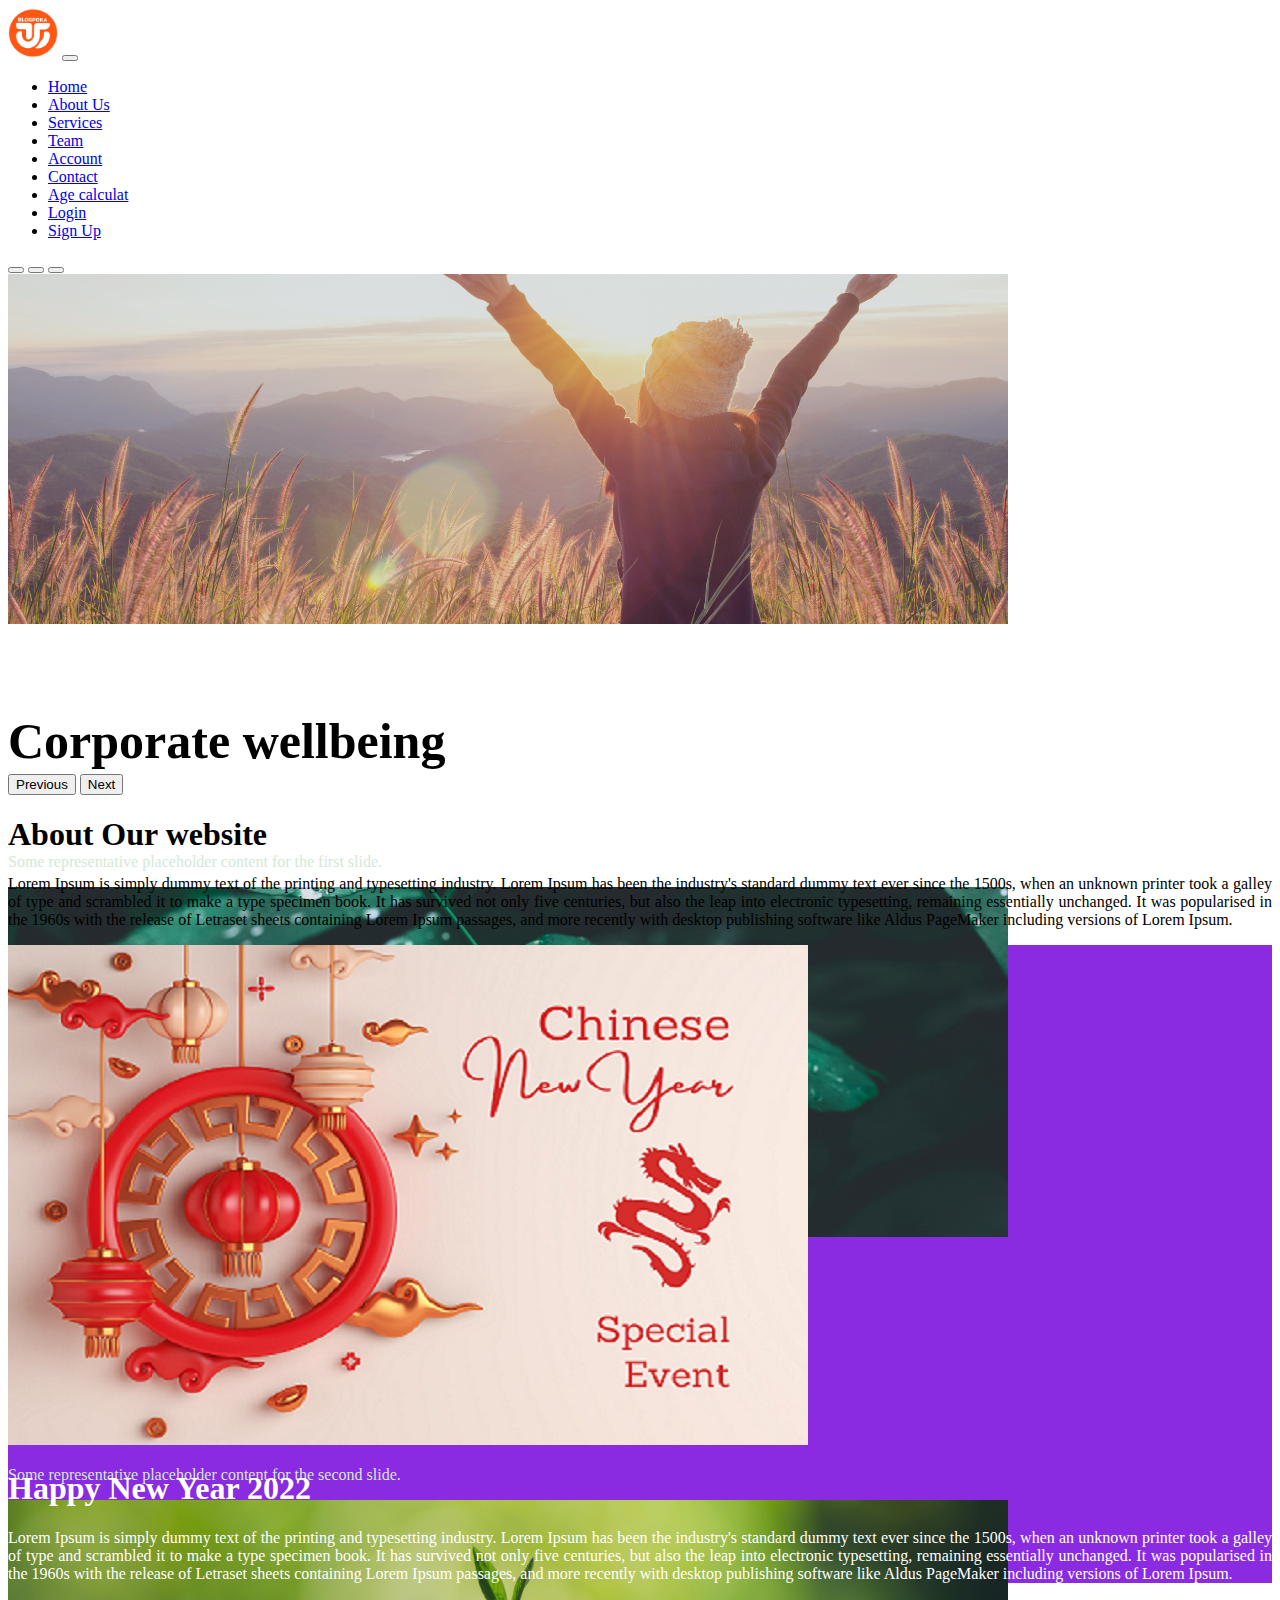
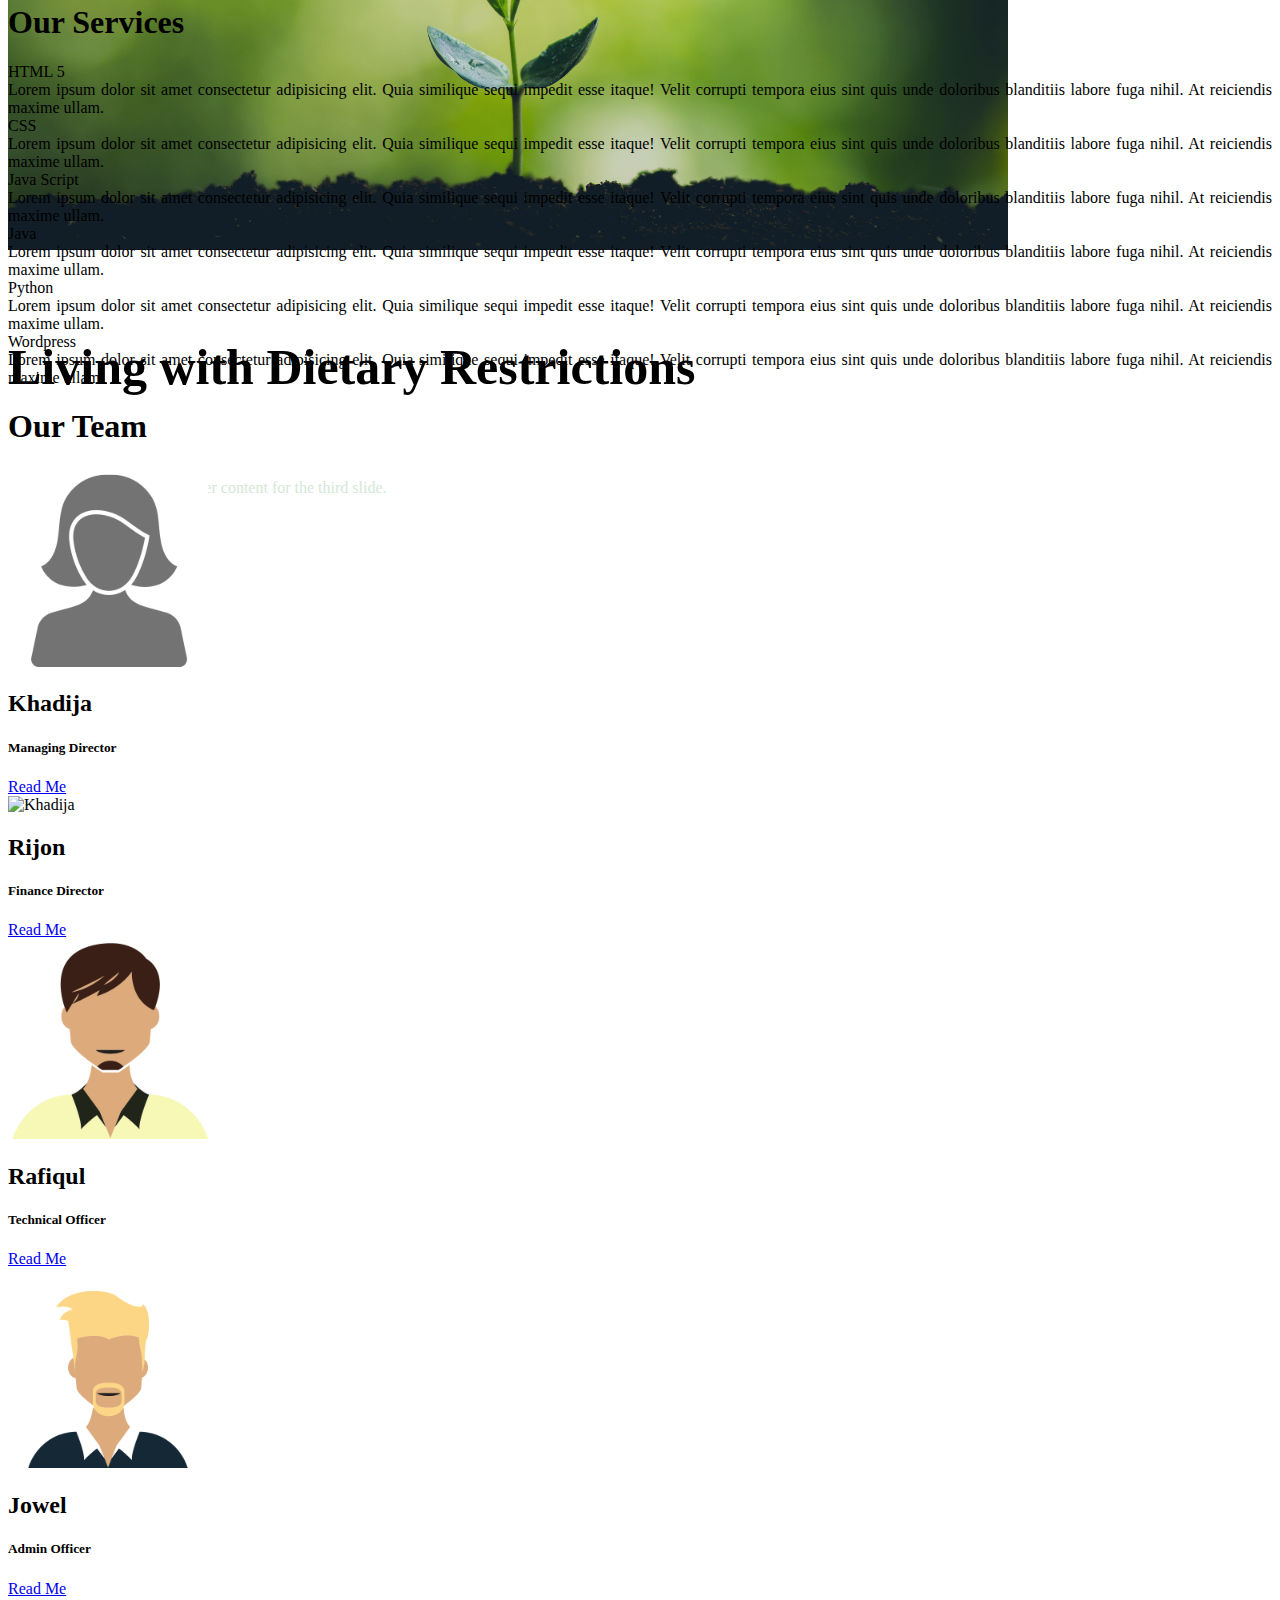
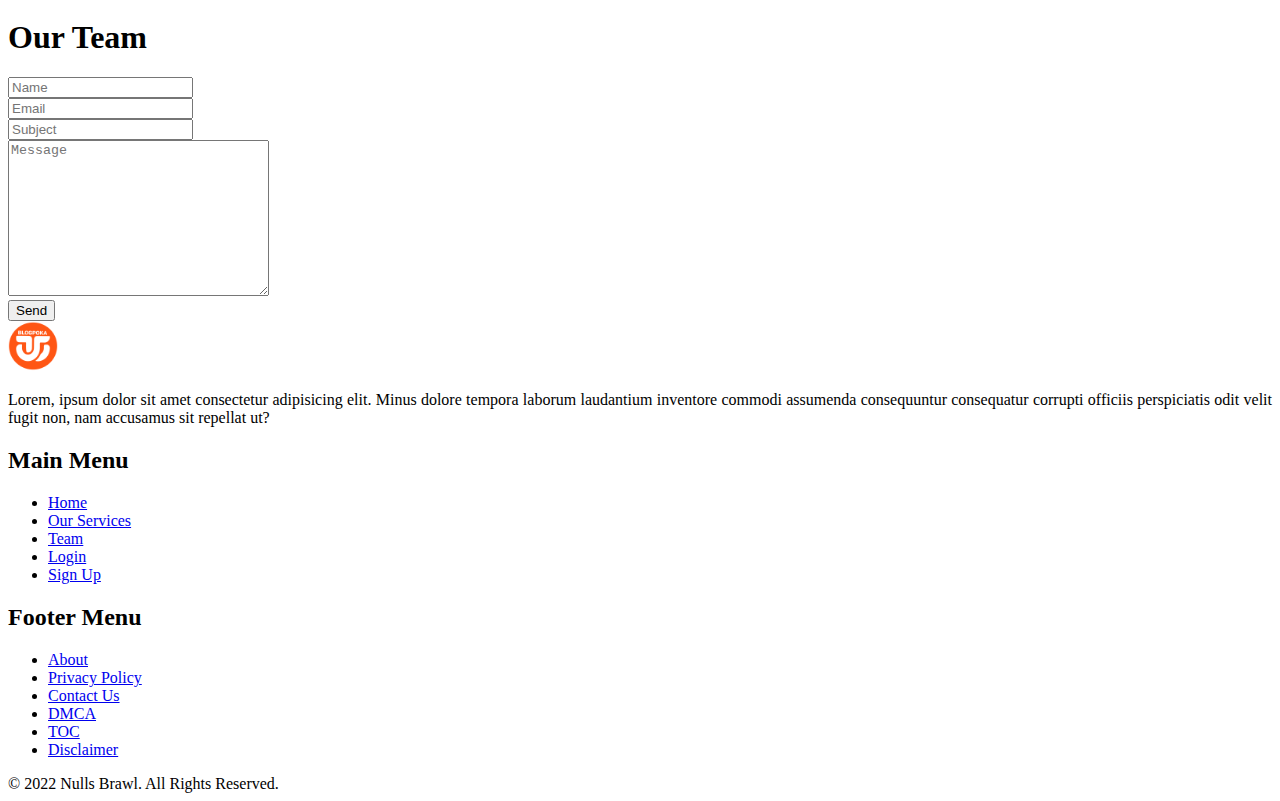
==== commit e5af3528: "account add" ====
--- a/index.html
+++ b/index.html
@@ -36,6 +36,9 @@
                       <a class="nav-link" href="./team.html">Team</a>
                   </li>
                   <li class="nav-item">
+                    <a class="nav-link" href="./account.html">Account</a>
+                </li>
+                  <li class="nav-item">
                   <a class="nav-link" href="./contact.html">Contact</a>
                   </li>
                   <li class="nav-item">
@@ -248,12 +251,12 @@
     <div class="container">
       <div class="text-center mt-3"><h1 class="border-bottom border-2 text-uppercase fw-light d-inline">Our Team</h1></div>
       <div class="row row-cols-1 row-cols-lg-2">
-        <div class="col bg-info mt-3">
+        <div class="col bg-success mt-3">
           <form action="" class="mt-5">
-            <input type="text" placeholder="Name" class="form-control"><br>
-            <input type="email" placeholder="Email" class="form-control"><br>
-            <input type="text" placeholder="Subject" class="form-control"><br>
-            <textarea name="message" class="form-control" cols="30" rows="10" placeholder="message"></textarea><br>
+            <input type="text" placeholder="Name" class="p-2 text-danger fs-5 form-control"><br>
+            <input type="email" placeholder="Email" class="p-2 fs-5 form-control"><br>
+            <input type="text" placeholder="Subject" class="p-2 fs-5 form-control"><br>
+            <textarea name="message" class="fs-5 form-control" cols="30" rows="10" placeholder="Message"></textarea><br>
             <button class="btn btn-primary form-control mb-4">Send</button>
           </form>
         </div>
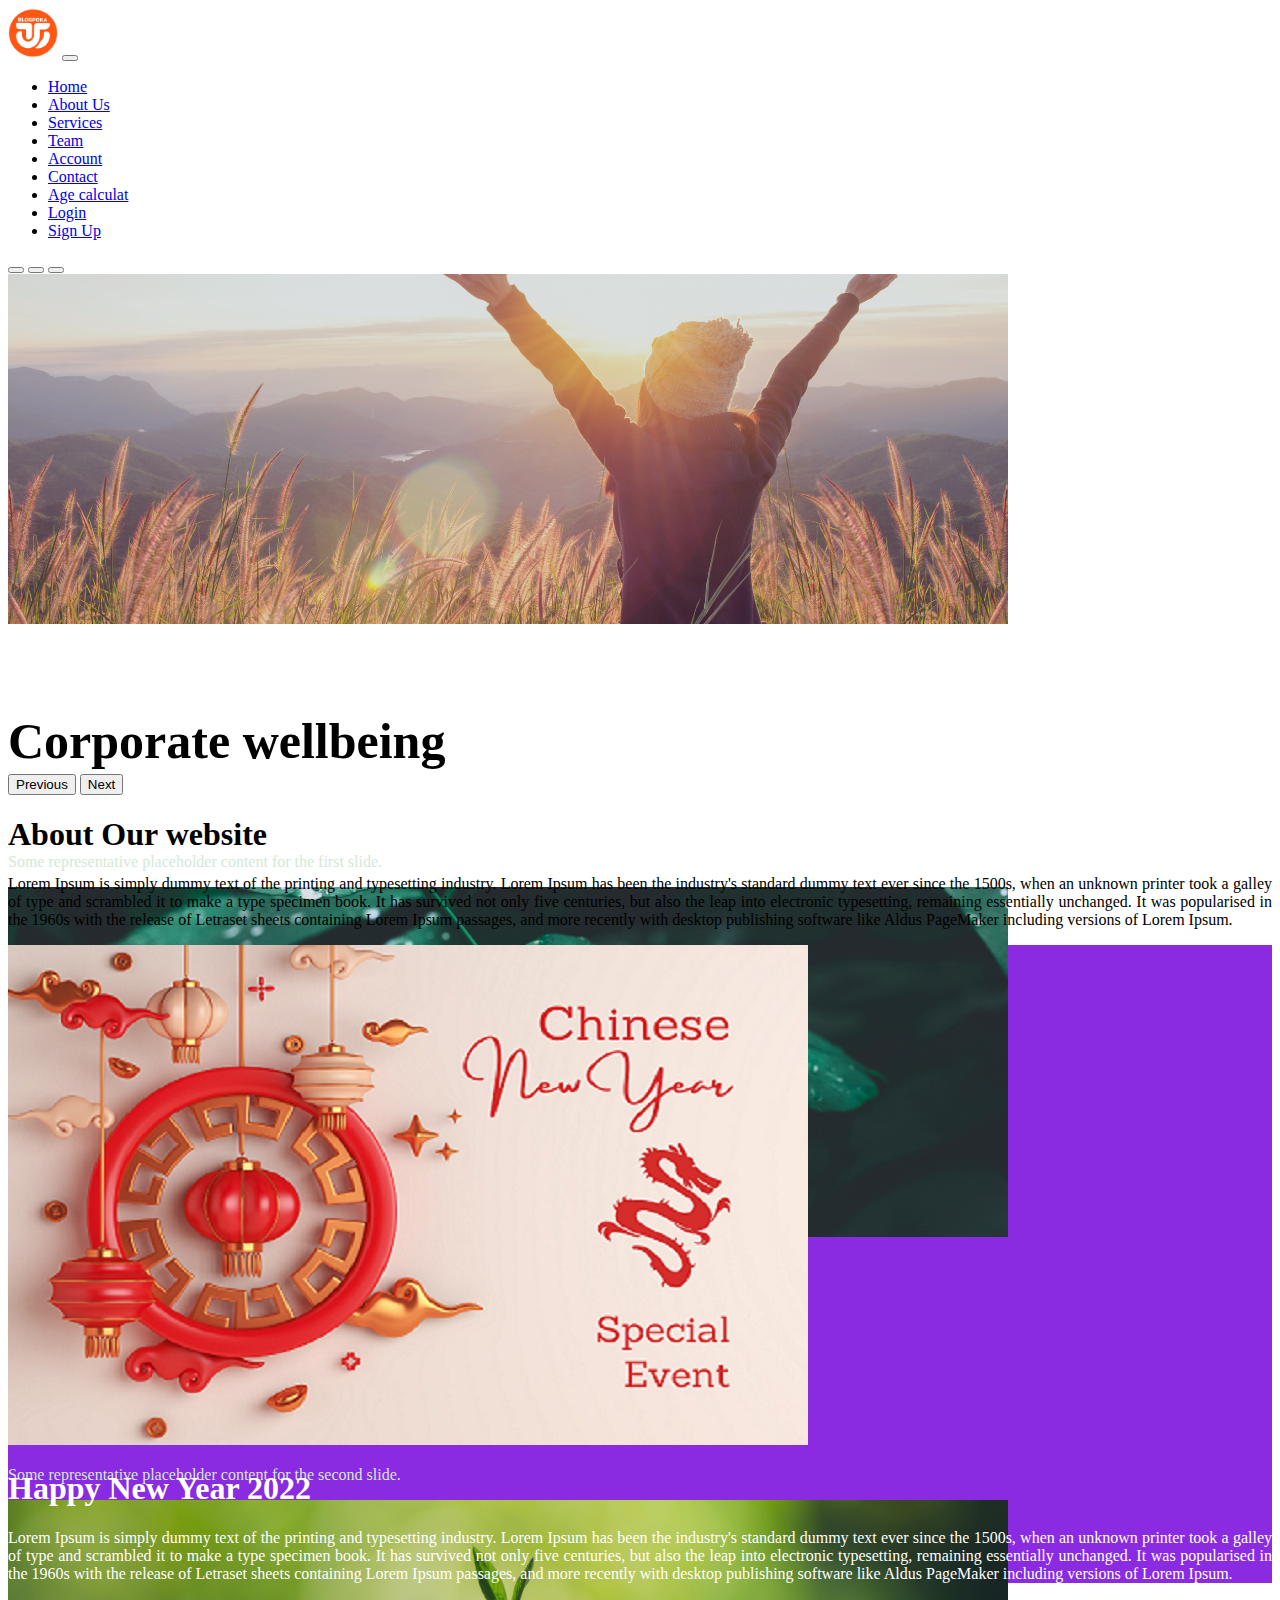
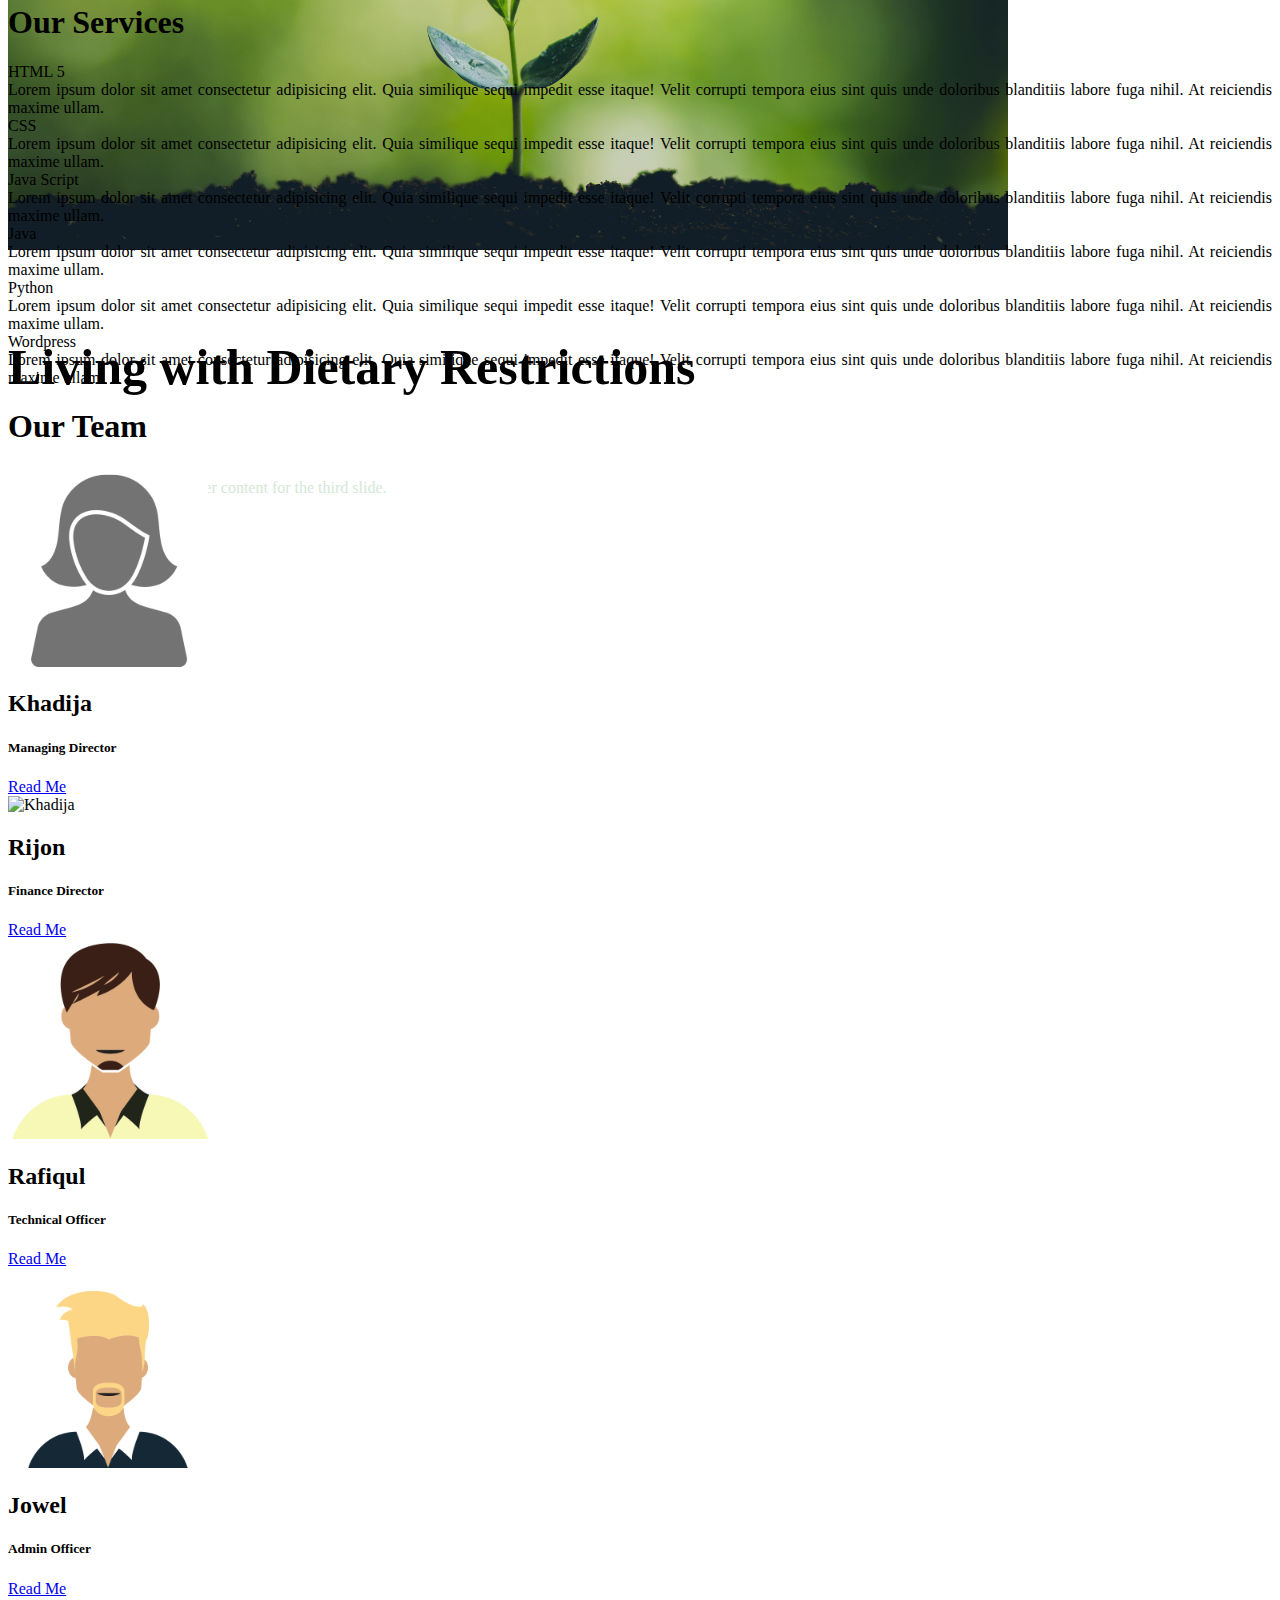
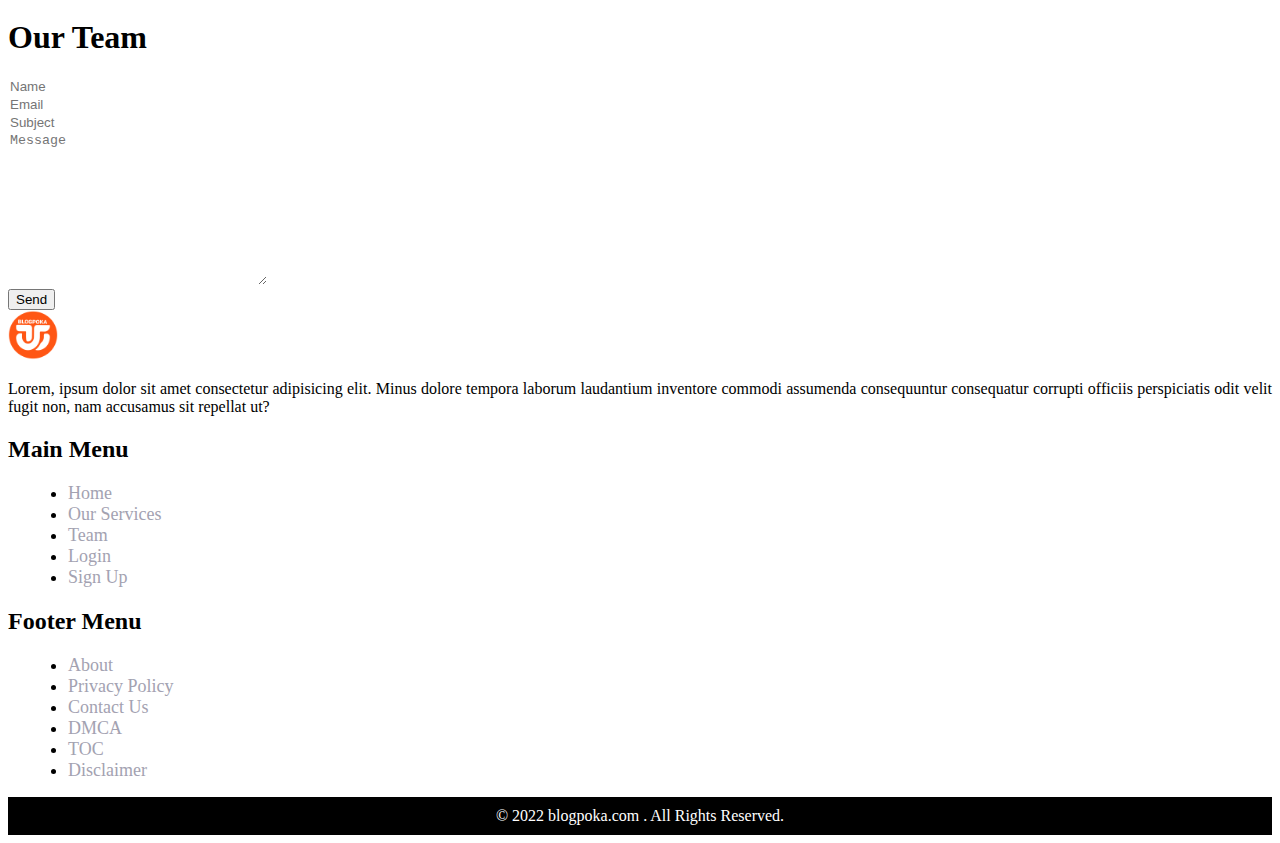
==== commit a1a3de73: "all page donw" ====
--- a/index.html
+++ b/index.html
@@ -3,7 +3,7 @@
     <head>
         <meta charset="utf-8">
         <meta http-equiv="X-UA-Compatible" content="IE=edge">
-        <title></title>
+        <title>Home - BlogPoka</title>
         <meta name="description" content="">
         <meta name="viewport" content="width=device-width, initial-scale=1">
         <link href="https://cdn.jsdelivr.net/npm/bootstrap@5.1.3/dist/css/bootstrap.min.css" rel="stylesheet" integrity="sha384-1BmE4kWBq78iYhFldvKuhfTAU6auU8tT94WrHftjDbrCEXSU1oBoqyl2QvZ6jIW3" crossorigin="anonymous">
@@ -251,12 +251,12 @@
     <div class="container">
       <div class="text-center mt-3"><h1 class="border-bottom border-2 text-uppercase fw-light d-inline">Our Team</h1></div>
       <div class="row row-cols-1 row-cols-lg-2">
-        <div class="col bg-success mt-3">
+        <div class="col bg-light mt-3">
           <form action="" class="mt-5">
-            <input type="text" placeholder="Name" class="p-2 text-danger fs-5 form-control"><br>
-            <input type="email" placeholder="Email" class="p-2 fs-5 form-control"><br>
-            <input type="text" placeholder="Subject" class="p-2 fs-5 form-control"><br>
-            <textarea name="message" class="fs-5 form-control" cols="30" rows="10" placeholder="Message"></textarea><br>
+            <input type="text" placeholder="Name" class="p-2 text-danger fs-5 form-control border-none"><br>
+            <input type="email" placeholder="Email" class="p-2 fs-5 form-control border-none"><br>
+            <input type="text" placeholder="Subject" class="p-2 fs-5 form-control border-none"><br>
+            <textarea name="message" class="fs-5 form-control border-none" cols="30" rows="10" placeholder="Message"></textarea><br>
             <button class="btn btn-primary form-control mb-4">Send</button>
           </form>
         </div>
@@ -267,7 +267,7 @@
     </div>
     <!--End contact us -->
     </main>
-    <footer>
+    <footer class="mt-5">
       <div class="container-fluid bg-dark text-light">
         <div class="row border-bottom pb-5">
           <div class="col-md-4 text-center  mt-5 ps-4">
@@ -287,7 +287,7 @@
           <div class="col-md-4 c-5">
             <h2 class="mt-5"><i class="fas fa-angle-double-right"></i> Footer Menu</h2>
             <ul class="list-unstyled">
-              <li><a href="#"><i class="far fa-hand-point-right"></i> About</a></li>
+              <li class="text-decoration-none text-white"><a href="#"><i class="far fa-hand-point-right"></i> About</a></li>
               <li><a href="#"><i class="far fa-hand-point-right"></i> Privacy Policy</a></li>
               <li><a href="#"><i class="far fa-hand-point-right"></i> Contact Us</a></li>
               <li><a href="#"><i class="far fa-hand-point-right"></i> DMCA</a></li>
@@ -297,7 +297,7 @@
           </div>
         </div>
       </div>
-      <div class="c-c">© 2022 Nulls Brawl. All Rights Reserved.</div>
+      <div class="c-c">© 2022 blogpoka.com . All Rights Reserved.</div>
     </footer>
     </body>
 </html>--- a/css/style.css
+++ b/css/style.css
@@ -56,3 +56,38 @@
 .result h2{
     display: inline;
 }
+.c-5 ul li{
+    margin-left:20px ;
+    font-size: 18px;
+    
+}
+.c-5 ul li a{
+    text-decoration: none;
+    color: rgb(163, 162, 177);
+}
+.c-5 ul li a:hover{
+    color: rgb(255, 255, 255);
+}
+.c-c{
+    background-color: black;
+    color: #fff;
+    padding: 10px;
+    text-align: center;;
+}
+.border-none{
+    border: none !important;
+}
+.c-border{
+    border-bottom: 3px dotted white;
+    padding-bottom: 10px;
+}
+.b-t-b{
+    border: 3px solid rgb(108, 161, 231) ;
+}
+.bg-dark-light{
+    background-color: rgba(163, 167, 172, 0.178);
+}
+.ab-t-c-h:hover{
+    color: rgb(108, 161, 231);
+    cursor: pointer;
+}